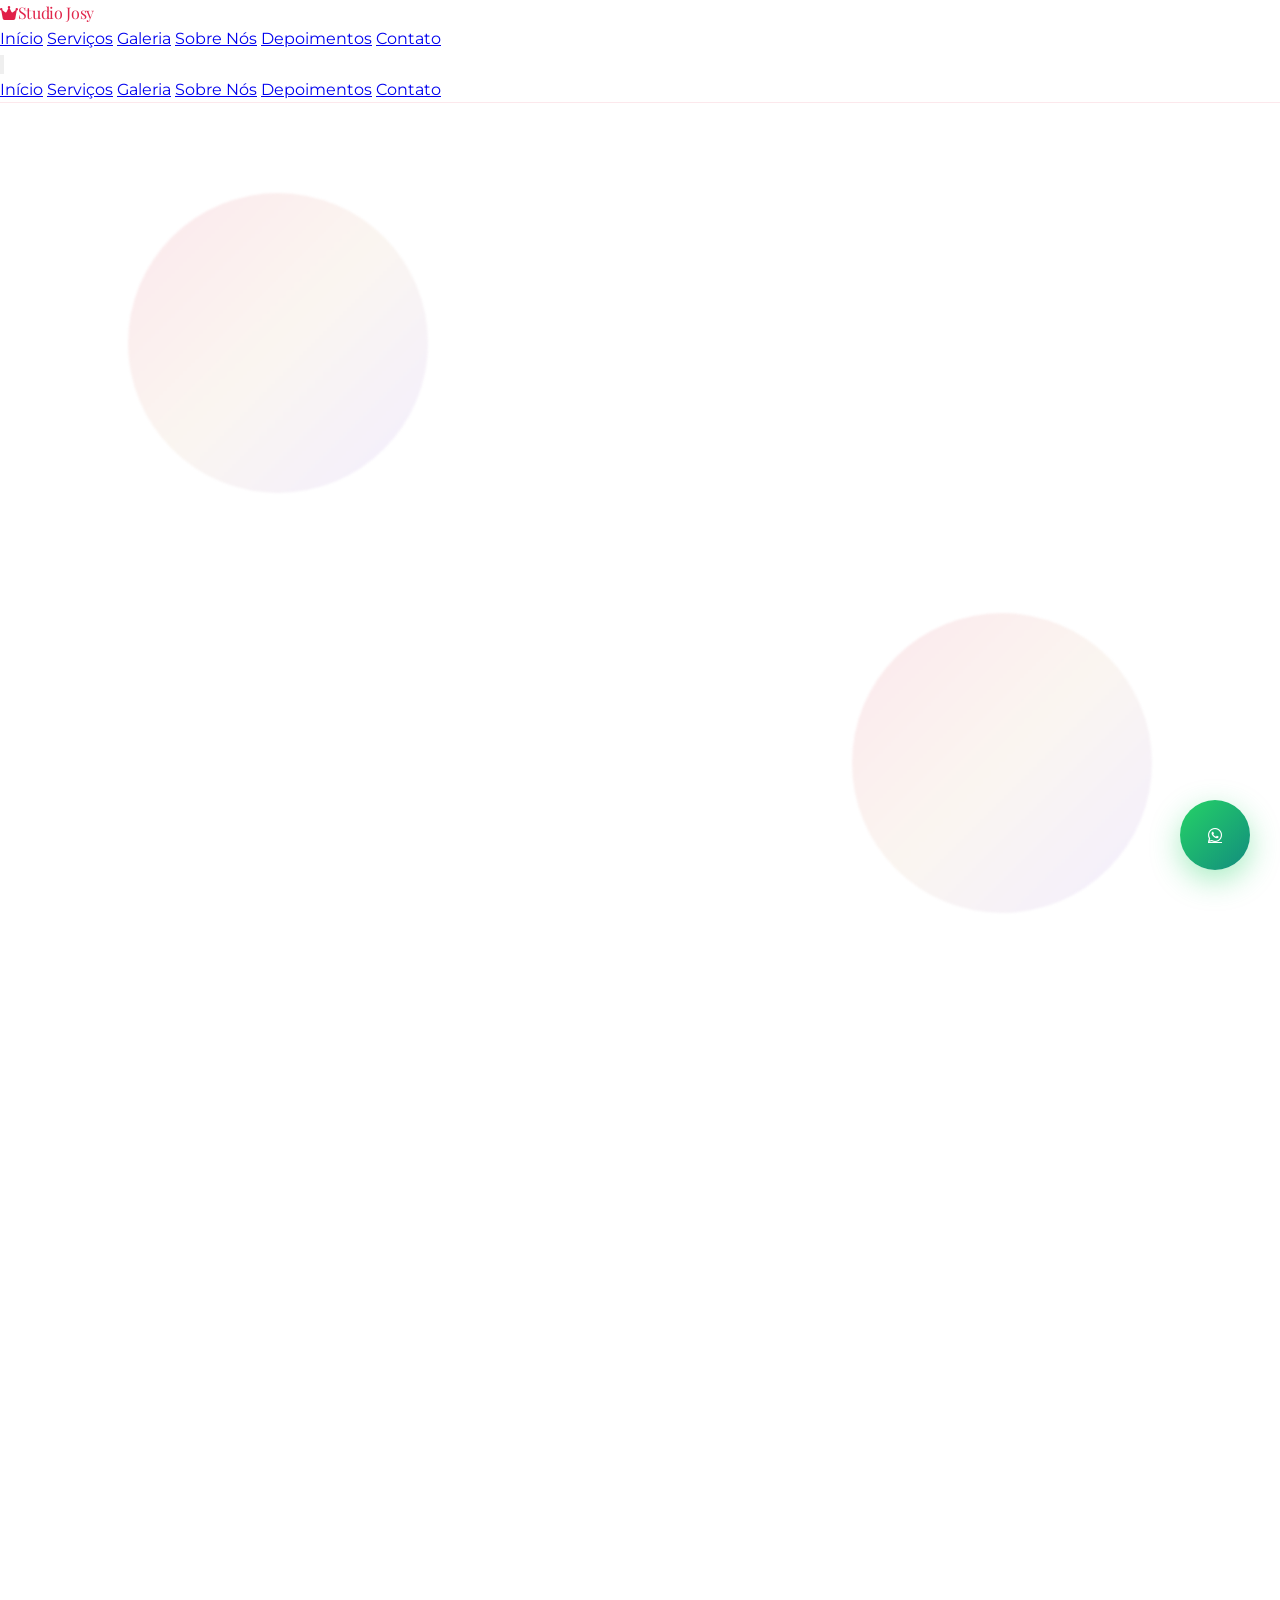
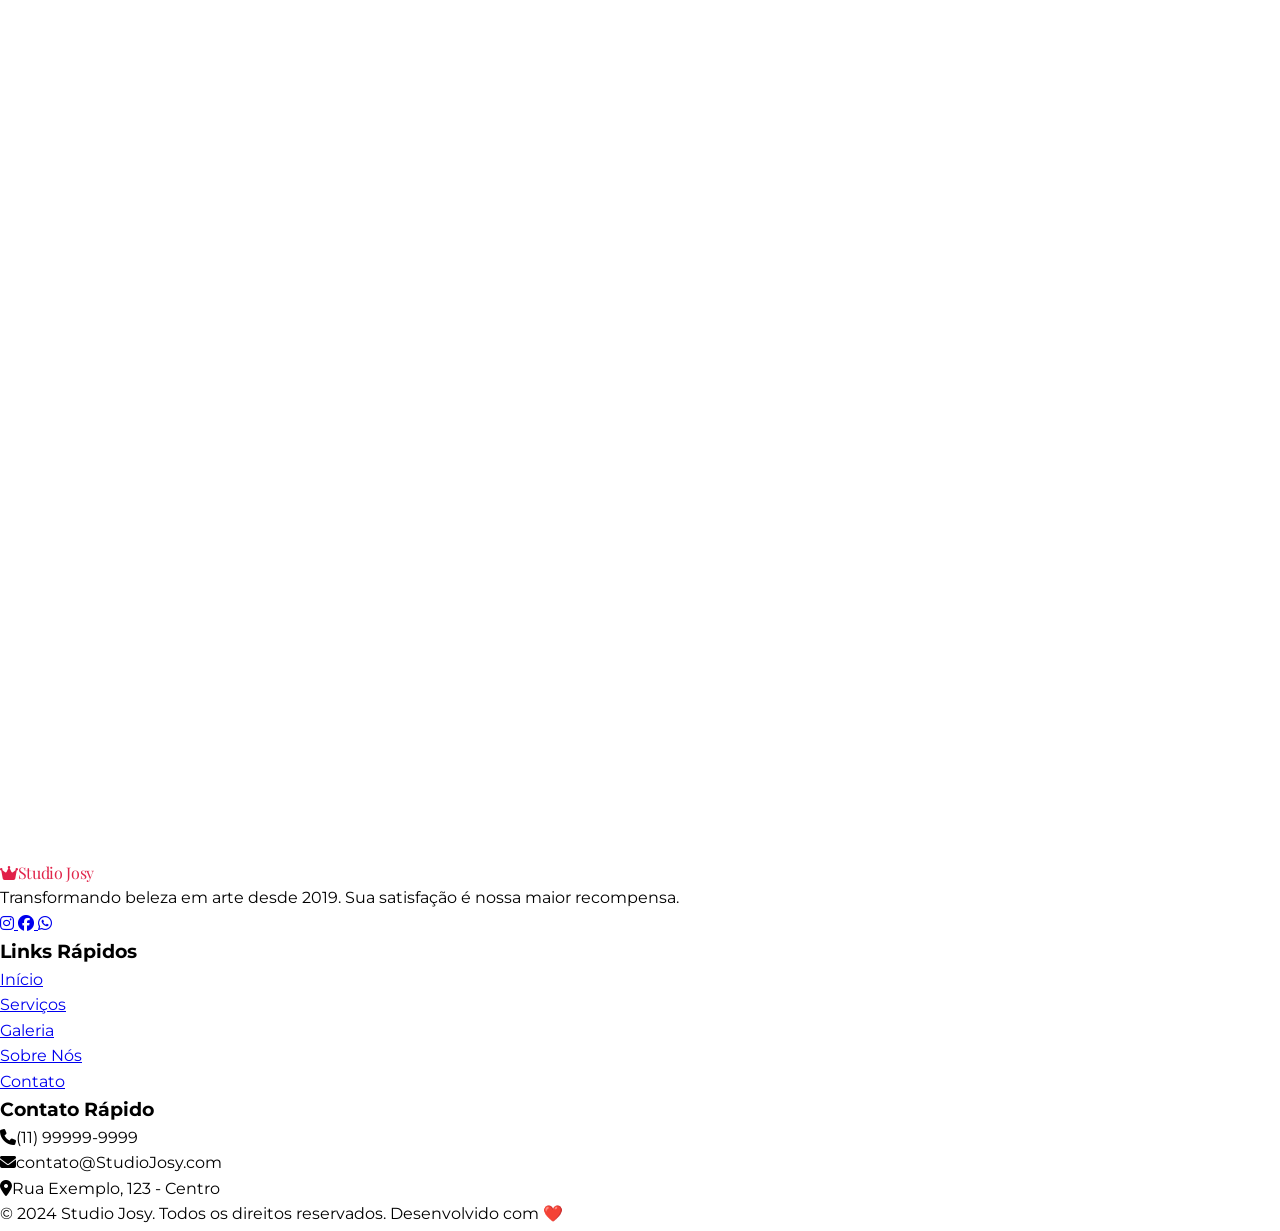
==== index.html @ ae452794 "primeiro commit" ====
<!DOCTYPE html>
<html lang="pt-BR">
<head>
    <meta charset="UTF-8">
    <meta name="viewport" content="width=device-width, initial-scale=1.0">
    <title>Studio Josy - Salão de Beleza & Estética</title>
    <script src="https://cdn.tailwindcss.com"></script>
    <link href="https://fonts.googleapis.com/css2?family=Montserrat:wght@300;400;500;600;700&family=Playfair+Display:wght@400;500;600;700&family=Dancing+Script:wght@400;500;600;700&display=swap" rel="stylesheet">
    <link rel="stylesheet" href="https://cdnjs.cloudflare.com/ajax/libs/font-awesome/6.4.0/css/all.min.css">
    <link rel="stylesheet" href="https://cdnjs.cloudflare.com/ajax/libs/aos/2.3.4/aos.css">
    <link rel="stylesheet" href="style.css">

</head>
<body class="bg-gray-50 text-gray-800 scroll-snap-container">
    <!-- Loading Screen -->
    <div class="loading-screen" id="loadingScreen">
        <div class="loader"></div>
    </div>

    <!-- Scroll Progress Bar -->
    <div class="scroll-progress" id="scrollProgress"></div>

    <!-- WhatsApp Floating Button -->
    <a href="https://wa.me/5511999999999?text=Olá! Gostaria de agendar um horário no Studio Josy" target="_blank" class="floating-whatsapp gpu-accelerated">
        <i class="fab fa-whatsapp text-2xl"></i>
    </a>

    <!-- Header/Navigation -->
    <header class="fixed w-full navbar-blur shadow-lg z-50">
        <div class="container mx-auto px-4 py-4">
            <nav class="flex justify-between items-center">
                <div class="text-3xl font-bold heading-font gradient-text">
                    <a href="#inicio"><i class="fas fa-crown mr-2"></i>Studio Josy</a>
                </div>
                
                <div class="hidden md:flex space-x-8">
                    <a href="#inicio" class="nav-link hover:text-rose-600 transition font-medium">Início</a>
                    <a href="#services" class="nav-link hover:text-rose-600 transition font-medium">Serviços</a>
                    <a href="#gallery" class="nav-link hover:text-rose-600 transition font-medium">Galeria</a>
                    <a href="#about" class="nav-link hover:text-rose-600 transition font-medium">Sobre Nós</a>
                    <a href="#testimonials" class="nav-link hover:text-rose-600 transition font-medium">Depoimentos</a>
                    <a href="#contact" class="nav-link hover:text-rose-600 transition font-medium">Contato</a>
                </div>
                
                <div class="md:hidden">
                    <button id="menu-toggle" class="text-gray-800 focus:outline-none">
                        <svg class="w-6 h-6" fill="none" stroke="currentColor" viewBox="0 0 24 24">
                            <path stroke-linecap="round" stroke-linejoin="round" stroke-width="2" d="M4 6h16M4 12h16M4 18h16"></path>
                        </svg>
                    </button>
                </div>
            </nav>
            
            <!-- Mobile Menu -->
            <div id="mobile-menu" class="hidden md:hidden py-4">
                <div class="flex flex-col space-y-3">
                    <a href="#inicio" class="nav-link hover:text-rose-600 transition font-medium">Início</a>
                    <a href="#services" class="nav-link hover:text-rose-600 transition font-medium">Serviços</a>
                    <a href="#gallery" class="nav-link hover:text-rose-600 transition font-medium">Galeria</a>
                    <a href="#about" class="nav-link hover:text-rose-600 transition font-medium">Sobre Nós</a>
                    <a href="#testimonials" class="nav-link hover:text-rose-600 transition font-medium">Depoimentos</a>
                    <a href="#contact" class="nav-link hover:text-rose-600 transition font-medium">Contato</a>
                </div>
            </div>
        </div>
    </header>

    <!-- Hero Section -->
    <section id="inicio" class="relative pt-24 h-screen flex items-center scroll-snap-section hero-bg-fixed" style="background-image: url('img/salao.JPG');">
        <div class="floating-elements"></div>
        <div class="absolute inset-0 hero-overlay"></div>
        
        <div class="container mx-auto px-4 relative z-10 text-white">
            <div class="max-w-4xl fade-in-up">
                <p class="script-font text-2xl md:text-3xl mb-4 text-pink-200">Bem-vinda ao</p>
                <h1 class="heading-font text-5xl md:text-7xl font-bold mb-6 leading-tight">
                    Sudio Josy
                    <span class="block text-3xl md:text-4xl text-pink-200 mt-2">Salão de Beleza & Estética</span>
                </h1>
                <p class="text-xl md:text-2xl mb-8 max-w-2xl leading-relaxed">
                    Transforme sua beleza em arte. Cuidados profissionais que valorizam sua essência e elevam sua autoestima.
                </p>
                <div class="flex flex-wrap gap-4">
                    <a href="#contact" class="btn-primary text-white px-8 py-4 rounded-full font-semibold transition text-lg gpu-accelerated">
                        <i class="fas fa-calendar-alt mr-2"></i>Agende Agora
                    </a>
                    <a href="#services" class="border-2 border-white hover:bg-white hover:text-gray-800 text-white px-8 py-4 rounded-full font-semibold transition text-lg gpu-accelerated">
                        <i class="fas fa-spa mr-2"></i>Nossos serviços
                    </a>
                </div>
            </div>
        </div>
    </section>

    <!-- Services Section -->
    <section id="services" class="py-20 bg-white scroll-snap-section">
        <div class="container mx-auto px-4">
            <div class="text-center mb-16 fade-in-up">
                <h2 class="heading-font text-3xl md:text-4xl font-bold mb-4">Nossos Serviços</h2>
                <div class="section-divider"></div>
                <p class="max-w-2xl mx-auto text-gray-600">Oferecemos tratamentos personalizados para realçar sua beleza natural com produtos de alta qualidade</p>
            </div>
            
            <div class="grid grid-cols-1 md:grid-cols-2 lg:grid-cols-3 gap-8">
                <!-- Service 1 -->
                <div class="service-card bg-white p-8 rounded-lg shadow-md transition duration-300 border-t-4 border-rose-400 fade-in-left gpu-accelerated">
                    <div class="w-16 h-16 bg-rose-50 rounded-full flex items-center justify-center mb-6 mx-auto">
                        <i class="fas fa-cut text-2xl text-rose-600"></i>
                    </div>
                    <h3 class="text-xl font-bold mb-3 text-center">Cortes & Penteados</h3>
                    <p class="text-gray-600 text-center mb-4">Transformações completas com cortes modernos e penteados exclusivos.</p>
                    <ul class="space-y-2 text-sm text-gray-600">
                        <li class="flex items-center"><i class="fas fa-check text-rose-600 mr-2"></i>Corte feminino</li>
                        <li class="flex items-center"><i class="fas fa-check text-rose-600 mr-2"></i>Corte masculino</li>
                        <li class="flex items-center"><i class="fas fa-check text-rose-600 mr-2"></i>Penteado noivas</li>
                        <li class="flex items-center"><i class="fas fa-check text-rose-600 mr-2"></i>Escova progressiva</li>
                    </ul>
                </div>
                
                <!-- Service 2 -->
                <div class="service-card bg-white p-8 rounded-lg shadow-md transition duration-300 border-t-4 border-rose-400 fade-in-up gpu-accelerated">
                    <div class="w-16 h-16 bg-rose-50 rounded-full flex items-center justify-center mb-6 mx-auto">
                        <i class="fas fa-palette text-2xl text-rose-600"></i>
                    </div>
                    <h3 class="text-xl font-bold mb-3 text-center">Coloração</h3>
                    <p class="text-gray-600 text-center mb-4">Técnicas avançadas de coloração para resultados naturais ou ousados.</p>
                    <ul class="space-y-2 text-sm text-gray-600">
                        <li class="flex items-center"><i class="fas fa-check text-rose-600 mr-2"></i>Coloração tradicional</li>
                        <li class="flex items-center"><i class="fas fa-check text-rose-600 mr-2"></i>Mechas californianas</li>
                        <li class="flex items-center"><i class="fas fa-check text-rose-600 mr-2"></i>Luzes refinadas</li>
                        <li class="flex items-center"><i class="fas fa-check text-rose-600 mr-2"></i>Tonalizante</li>
                    </ul>
                </div>
                
                <!-- Service 3 -->
                <div class="service-card bg-white p-8 rounded-lg shadow-md transition duration-300 border-t-4 border-rose-400 fade-in-right gpu-accelerated">
                    <div class="w-16 h-16 bg-rose-50 rounded-full flex items-center justify-center mb-6 mx-auto">
                        <i class="fas fa-spa text-2xl text-rose-600"></i>
                    </div>
                    <h3 class="text-xl font-bold mb-3 text-center">Estética Facial</h3>
                    <p class="text-gray-600 text-center mb-4">Tratamentos faciais personalizados para renovação da pele.</p>
                    <ul class="space-y-2 text-sm text-gray-600">
                        <li class="flex items-center"><i class="fas fa-check text-rose-600 mr-2"></i>Limpeza de pele</li>
                        <li class="flex items-center"><i class="fas fa-check text-rose-600 mr-2"></i>Peeling químico</li>
                        <li class="flex items-center"><i class="fas fa-check text-rose-600 mr-2"></i>Massagem facial</li>
                        <li class="flex items-center"><i class="fas fa-check text-rose-600 mr-2"></i>Hidratação profunda</li>
                    </ul>
                </div>

                <!-- Service 4 -->
                <div class="service-card bg-white p-8 rounded-lg shadow-md transition duration-300 border-t-4 border-rose-400 fade-in-left gpu-accelerated">
                    <div class="w-16 h-16 bg-rose-50 rounded-full flex items-center justify-center mb-6 mx-auto">
                        <i class="fas fa-hand-sparkles text-2xl text-rose-600"></i>
                    </div>
                    <h3 class="text-xl font-bold mb-3 text-center">Manicure & Pedicure</h3>
                    <p class="text-gray-600 text-center mb-4">Cuidados completos para suas unhas com técnicas modernas.</p>
                    <ul class="space-y-2 text-sm text-gray-600">
                        <li class="flex items-center"><i class="fas fa-check text-rose-600 mr-2"></i>Manicure tradicional</li>
                        <li class="flex items-center"><i class="fas fa-check text-rose-600 mr-2"></i>Pedicure completa</li>
                        <li class="flex items-center"><i class="fas fa-check text-rose-600 mr-2"></i>Esmaltação em gel</li>
                        <li class="flex items-center"><i class="fas fa-check text-rose-600 mr-2"></i>Nail art</li>
                    </ul>
                </div>

                <!-- Service 5 -->
                <div class="service-card bg-white p-8 rounded-lg shadow-md transition duration-300 border-t-4 border-rose-400 fade-in-up gpu-accelerated">
                    <div class="w-16 h-16 bg-rose-50 rounded-full flex items-center justify-center mb-6 mx-auto">
                        <i class="fas fa-magic text-2xl text-rose-600"></i>
                    </div>
                    <h3 class="text-xl font-bold mb-3 text-center">Maquiagem</h3>
                    <p class="text-gray-600 text-center mb-4">Maquiagem profissional para todas as ocasiões especiais.</p>
                    <ul class="space-y-2 text-sm text-gray-600">
                        <li class="flex items-center"><i class="fas fa-check text-rose-600 mr-2"></i>Maquiagem social</li>
                        <li class="flex items-center"><i class="fas fa-check text-rose-600 mr-2"></i>Maquiagem de noiva</li>
                        <li class="flex items-center"><i class="fas fa-check text-rose-600 mr-2"></i>Maquiagem artística</li>
                        <li class="flex items-center"><i class="fas fa-check text-rose-600 mr-2"></i>Design de sobrancelhas</li>
                    </ul>
                </div>

                <!-- Service 6 -->
                <div class="service-card bg-white p-8 rounded-lg shadow-md transition duration-300 border-t-4 border-rose-400 fade-in-right gpu-accelerated">
                    <div class="w-16 h-16 bg-rose-50 rounded-full flex items-center justify-center mb-6 mx-auto">
                        <i class="fas fa-leaf text-2xl text-rose-600"></i>
                    </div>
                    <h3 class="text-xl font-bold mb-3 text-center">Tratamentos Corporais</h3>
                    <p class="text-gray-600 text-center mb-4">Relaxamento e bem-estar para todo o corpo.</p>
                    <ul class="space-y-2 text-sm text-gray-600">
                        <li class="flex items-center"><i class="fas fa-check text-rose-600 mr-2"></i>Massagem relaxante</li>
                        <li class="flex items-center"><i class="fas fa-check text-rose-600 mr-2"></i>Esfoliação corporal</li>
                        <li class="flex items-center"><i class="fas fa-check text-rose-600 mr-2"></i>Hidratação profunda</li>
                        <li class="flex items-center"><i class="fas fa-check text-rose-600 mr-2"></i>Drenagem linfática</li>
                    </ul>
                </div>
            </div>
        </div>
    </section>

    <!-- Gallery Section -->
    <section id="gallery" class="py-20 bg-gray-100 scroll-snap-section">
        <div class="container mx-auto px-4">
            <div class="text-center mb-16 fade-in-up">
                <h2 class="heading-font text-3xl md:text-4xl font-bold mb-4">Galeria</h2>
                <div class="section-divider"></div>
                <p class="max-w-2xl mx-auto text-gray-600">Confira alguns momentos e resultados do nosso salão</p>
            </div>
            <div class="grid grid-cols-1 sm:grid-cols-2 md:grid-cols-3 lg:grid-cols-4 gap-6">
                <div class="gallery-item relative overflow-hidden shadow-lg fade-in-left gpu-accelerated">
                    <img src="img/salão.jpg" alt="Salão ambiente" class="w-full h-64 object-cover" />
                    <div class="gallery-overlay">
                        <h3 class="text-white text-lg font-semibold">Ambiente Aconchegante</h3>
                        <p class="text-white text-sm mt-2">Espaço moderno e confortável</p>
                    </div>
                </div>
                <div class="gallery-item relative overflow-hidden shadow-lg fade-in-up gpu-accelerated">
                    <img src="img/ThinkstockPhotos-511777075_edit.jpg" alt="Equipe profissional" class="w-full h-64 object-cover" />
                    <div class="gallery-overlay">
                        <h3 class="text-white text-lg font-semibold">Equipe Profissional</h3>
                        <p class="text-white text-sm mt-2">Especialistas em beleza</p>
                    </div>
                </div>
                <div class="gallery-item relative overflow-hidden shadow-lg fade-in-right gpu-accelerated">
                    <img src="img/4_maquiagem-para-casamento-2.jpg" alt="Maquiagem de casamento" class="w-full h-64 object-cover" />
                    <div class="gallery-overlay">
                        <h3 class="text-white text-lg font-semibold">Maquiagem de Casamento</h3>
                        <p class="text-white text-sm mt-2">Seu dia especial perfeito</p>
                    </div>
                </div>
                <div class="gallery-item relative overflow-hidden shadow-lg fade-in-left gpu-accelerated">
                    <img src="img/corte.jpeg" alt="Cortes de cabelo incríveis" class="w-full h-64 object-cover" />
                    <div class="gallery-overlay">
                        <h3 class="text-white text-lg font-semibold">Cortes Incríveis</h3>
                        <p class="text-white text-sm mt-2">Transformações únicas</p>
                    </div>
                </div>
                <div class="gallery-item relative overflow-hidden shadow-lg fade-in-up gpu-accelerated">
                    <img src="img/TRAT-ROSTO.jpg" alt="Tratamentos faciais" class="w-full h-64 object-cover" />
                    <div class="gallery-overlay">
                        <h3 class="text-white text-lg font-semibold">Tratamentos Faciais</h3>
                        <p class="text-white text-sm mt-2">Cuidados especializados</p>
                    </div>
                </div>
                <div class="gallery-item relative overflow-hidden shadow-lg fade-in-right gpu-accelerated">
                    <img src="img/nail art.jpg" alt="Manicure e pedicure" class="w-full h-64 object-cover" />
                    <div class="gallery-overlay">
                        <h3 class="text-white text-lg font-semibold">Nail Art</h3>
                        <p class="text-white text-sm mt-2">Unhas sempre perfeitas</p>
                    </div>
                </div>
                <div class="gallery-item relative overflow-hidden shadow-lg fade-in-left gpu-accelerated">
                    <img src="https://images.unsplash.com/photo-1522337360788-8b13dee7a37e?auto=format&fit=crop&w=800&q=80" alt="Coloração de cabelo" class="w-full h-64 object-cover" />
                    <div class="gallery-overlay">
                        <h3 class="text-white text-lg font-semibold">Coloração</h3>
                        <p class="text-white text-sm mt-2">Cores vibrantes e naturais</p>
                    </div>
                </div>
                <div class="gallery-item relative overflow-hidden shadow-lg fade-in-up gpu-accelerated">
                    <img src="img/relaxamento.jpg" alt="Relaxamento" class="w-full h-64 object-cover" />
                    <div class="gallery-overlay">
                        <h3 class="text-white text-lg font-semibold">Relaxamento</h3>
                        <p class="text-white text-sm mt-2">Momentos de bem-estar</p>
                    </div>
                </div>
            </div>
        </div>
    </section>

    <!-- About Section -->
    <section id="about" class="py-20 bg-white scroll-snap-section">
        <div class="container mx-auto px-4">
            <div class="max-w-6xl mx-auto">
                <div class="text-center mb-16 fade-in-up">
                    <h2 class="heading-font text-3xl md:text-4xl font-bold mb-4">Sobre Nós</h2>
                    <div class="section-divider"></div>
                </div>
                
                <div class="grid grid-cols-1 lg:grid-cols-2 gap-12 items-center">
                    <div class="fade-in-left">
                        <h3 class="heading-font text-2xl font-bold mb-6 text-rose-600">Nossa História</h3>
                        <p class="text-gray-700 mb-6 leading-relaxed">
                            No Studio Josy, nossa missão é realçar a beleza natural de cada cliente com tratamentos personalizados e atendimento de excelência. Com anos de experiência, nossa equipe é apaixonada pelo que faz e dedicada a proporcionar momentos de cuidado e autoestima.
                        </p>
                        <p class="text-gray-700 mb-6 leading-relaxed">
                            Utilizamos produtos de alta qualidade e técnicas modernas para garantir resultados incríveis e duradouros. Nosso compromisso é fazer você se sentir especial e radiante.
                        </p>
                        <div class="grid grid-cols-2 gap-4">
                            <div class="text-center p-4 bg-rose-50 rounded-lg">
                                <div class="text-2xl font-bold text-rose-600">500+</div>
                                <div class="text-sm text-gray-600">Clientes Felizes</div>
                            </div>
                            <div class="text-center p-4 bg-rose-50 rounded-lg">
                                <div class="text-2xl font-bold text-rose-600">5+</div>
                                <div class="text-sm text-gray-600">Anos de Experiência</div>
                            </div>
                        </div>
                    </div>
                    
                    <div class="fade-in-right">
                        <div class="relative">
                            <img src="https://images.unsplash.com/photo-1560066984-138dadb4c035?auto=format&fit=crop&w=800&q=80" alt="Nossa equipe" class="w-full h-96 object-cover rounded-lg shadow-lg">
                            <div class="absolute inset-0 bg-gradient-to-t from-rose-600/20 to-transparent rounded-lg"></div>
                        </div>
                    </div>
                </div>
            </div>
        </div>
    </section>

    <!-- Stats Section -->
    <section class="py-16 bg-gradient-to-r from-rose-600 via-rose-500 to-purple-600 text-white scroll-snap-section">
        <div class="container mx-auto px-4">
            <div class="grid grid-cols-2 md:grid-cols-4 gap-8 text-center">
                <div class="fade-in-up">
                    <div class="stats-counter text-white">500+</div>
                    <p class="text-rose-100">Clientes Satisfeitas</p>
                </div>
                <div class="fade-in-up">
                    <div class="stats-counter text-white">5+</div>
                    <p class="text-rose-100">Anos de Experiência</p>
                </div>
                <div class="fade-in-up">
                    <div class="stats-counter text-white">15+</div>
                    <p class="text-rose-100">Serviços Oferecidos</p>
                </div>
                <div class="fade-in-up">
                    <div class="stats-counter text-white">100%</div>
                    <p class="text-rose-100">Satisfação Garantida</p>
                </div>
            </div>
        </div>
    </section>

    <!-- Testimonials Section -->
    <section id="testimonials" class="py-20 bg-gray-100 scroll-snap-section">
        <div class="container mx-auto px-4">
            <div class="max-w-4xl mx-auto">
                <div class="text-center mb-16 fade-in-up">
                    <h2 class="heading-font text-3xl md:text-4xl font-bold mb-4">Depoimentos</h2>
                    <div class="section-divider"></div>
                    <p class="max-w-2xl mx-auto text-gray-600">O que nossas clientes dizem sobre nós</p>
                </div>
                
                <div class="grid grid-cols-1 md:grid-cols-2 gap-8">
                    <div class="testimonial-card p-8 rounded-lg shadow-md fade-in-left gpu-accelerated">
                        <div class="flex items-start space-x-4">
                            <img src="https://randomuser.me/api/portraits/women/65.jpg" alt="Maria Silva" class="w-16 h-16 rounded-full object-cover" />
                            <div>
                                <p class="font-semibold text-rose-600 mb-2">Maria Silva</p>
                                <div class="flex mb-3">
                                    <i class="fas fa-star text-yellow-400"></i>
                                    <i class="fas fa-star text-yellow-400"></i>
                                    <i class="fas fa-star text-yellow-400"></i>
                                    <i class="fas fa-star text-yellow-400"></i>
                                    <i class="fas fa-star text-yellow-400"></i>
                                </div>
                                <p class="text-gray-700 italic">O Studio Josy transformou minha autoestima! Atendimento impecável e resultados incríveis. Recomendo de olhos fechados!</p>
                            </div>
                        </div>
                    </div>
                    
                    <div class="testimonial-card p-8 rounded-lg shadow-md fade-in-right gpu-accelerated">
                        <div class="flex items-start space-x-4">
                            <img src="https://randomuser.me/api/portraits/women/44.jpg" alt="Ana Souza" class="w-16 h-16 rounded-full object-cover" />
                            <div>
                                <p class="font-semibold text-rose-600 mb-2">Ana Souza</p>
                                <div class="flex mb-3">
                                    <i class="fas fa-star text-yellow-400"></i>
                                    <i class="fas fa-star text-yellow-400"></i>
                                    <i class="fas fa-star text-yellow-400"></i>
                                    <i class="fas fa-star text-yellow-400"></i>
                                    <i class="fas fa-star text-yellow-400"></i>
                                </div>
                                <p class="text-gray-700 italic">Profissionais dedicados e ambiente acolhedor. Cada visita é uma experiência única de cuidado e beleza.</p>
                            </div>
                        </div>
                    </div>
                    
                    <div class="testimonial-card p-8 rounded-lg shadow-md fade-in-left gpu-accelerated">
                        <div class="flex items-start space-x-4">
                            <img src="https://randomuser.me/api/portraits/women/32.jpg" alt="Carla Santos" class="w-16 h-16 rounded-full object-cover" />
                            <div>
                                <p class="font-semibold text-rose-600 mb-2">Carla Santos</p>
                                <div class="flex mb-3">
                                    <i class="fas fa-star text-yellow-400"></i>
                                    <i class="fas fa-star text-yellow-400"></i>
                                    <i class="fas fa-star text-yellow-400"></i>
                                    <i class="fas fa-star text-yellow-400"></i>
                                    <i class="fas fa-star text-yellow-400"></i>
                                </div>
                                <p class="text-gray-700 italic">Minha maquiagem de casamento ficou perfeita! A equipe entendeu exatamente o que eu queria. Gratidão eterna!</p>
                            </div>
                        </div>
                    </div>
                    
                    <div class="testimonial-card p-8 rounded-lg shadow-md fade-in-right gpu-accelerated">
                        <div class="flex items-start space-x-4">
                            <img src="https://randomuser.me/api/portraits/women/28.jpg" alt="Juliana Costa" class="w-16 h-16 rounded-full object-cover" />
                            <div>
                                <p class="font-semibold text-rose-600 mb-2">Juliana Costa</p>
                                <div class="flex mb-3">
                                    <i class="fas fa-star text-yellow-400"></i>
                                    <i class="fas fa-star text-yellow-400"></i>
                                    <i class="fas fa-star text-yellow-400"></i>
                                    <i class="fas fa-star text-yellow-400"></i>
                                    <i class="fas fa-star text-yellow-400"></i>
                                </div>
                                <p class="text-gray-700 italic">Ambiente luxuoso e tratamentos de primeira qualidade. Sempre saio de lá me sentindo uma nova pessoa!</p>
                            </div>
                        </div>
                    </div>
                </div>
            </div>
        </div>
    </section>

    <!-- Contact Section -->
    <section id="contact" class="py-20 bg-gradient-to-br from-rose-600 via-rose-500 to-purple-600 text-white scroll-snap-section">
        <div class="container mx-auto px-4">
            <div class="max-w-6xl mx-auto">
                <div class="text-center mb-16 fade-in-up">
                    <h2 class="heading-font text-3xl md:text-4xl font-bold mb-4">Entre em Contato</h2>
                    <div class="section-divider bg-white"></div>
                    <p class="max-w-2xl mx-auto text-rose-100">Agende seu horário e venha viver uma experiência única de beleza e bem-estar</p>
                </div>
                
                <div class="grid grid-cols-1 lg:grid-cols-2 gap-12">
                    <!-- Contact Form -->
                    <div class="fade-in-left">
                        <form id="contactForm" class="contact-form">
                            <h3 class="text-2xl font-bold mb-6 text-rose-600">Envie sua Mensagem</h3>
                            <div class="form-group">
                                <label for="name" class="form-label text-rose-600">Nome Completo</label>
                                <input type="text" id="name" name="name" required class="form-input" placeholder="Seu nome completo" />
                            </div>
                            <div class="form-group">
                                <label for="email" class="form-label text-rose-600">Email</label>
                                <input type="email" id="email" name="email" required class="form-input" placeholder="seu@email.com" />
                            </div>
                            <div class="form-group">
                                <label for="phone" class="form-label text-rose-600">Telefone</label>
                                <input type="tel" id="phone" name="phone" class="form-input" placeholder="(11) 99999-9999" />
                            </div>
                            <div class="form-group">
                                <label for="service" class="form-label text-rose-600">Serviço de Interesse</label>
                                <select id="service" name="service" class="form-input">
                                    <option value="">Selecione um serviço</option>
                                    <option value="corte">Cortes & Penteados</option>
                                    <option value="coloracao">Coloração</option>
                                    <option value="estetica">Estética Facial</option>
                                    <option value="manicure">Manicure & Pedicure</option>
                                    <option value="maquiagem">Maquiagem</option>
                                    <option value="corporal">Tratamentos Corporais</option>
                                </select>
                            </div>
                            <div class="form-group">
                                <label for="message" class="form-label text-rose-600">Mensagem</label>
                                <textarea id="message" name="message" required class="form-input" rows="4" placeholder="Conte-nos como podemos ajudá-la..."></textarea>
                            </div>
                            <button type="submit" class="btn-primary text-white px-8 py-4 rounded-full font-semibold transition text-lg w-full">
                                <i class="fas fa-paper-plane mr-2"></i>Enviar Mensagem
                            </button>
                        </form>
                    </div>
                    
                    <!-- Contact Info -->
                    <div class="fade-in-right">
                        <div class="space-y-8">
                            <div>
                                <h3 class="text-2xl font-bold mb-6">Informações de Contato</h3>
                                
                                <div class="space-y-6">
                                    <div class="flex items-start space-x-4">
                                        <div class="w-12 h-12 bg-white/20 rounded-full flex items-center justify-center">
                                            <i class="fas fa-map-marker-alt text-white"></i>
                                        </div>
                                        <div>
                                            <h4 class="font-semibold mb-1">Endereço</h4>
                                            <p class="text-rose-100">Rua Exemplo, 123<br>Bairro Centro, Cidade, Estado<br>CEP 00000-000</p>
                                        </div>
                                    </div>
                                    
                                    <div class="flex items-start space-x-4">
                                        <div class="w-12 h-12 bg-white/20 rounded-full flex items-center justify-center">
                                            <i class="fas fa-phone text-white"></i>
                                        </div>
                                        <div>
                                            <h4 class="font-semibold mb-1">Telefone</h4>
                                            <p class="text-rose-100">(11) 99999-9999</p>
                                        </div>
                                    </div>
                                    
                                    <div class="flex items-start space-x-4">
                                        <div class="w-12 h-12 bg-white/20 rounded-full flex items-center justify-center">
                                            <i class="fas fa-envelope text-white"></i>
                                        </div>
                                        <div>
                                            <h4 class="font-semibold mb-1">Email</h4>
                                            <p class="text-rose-100">contato@StudioJosy.com</p>
                                        </div>
                                    </div>
                                    
                                    <div class="flex items-start space-x-4">
                                        <div class="w-12 h-12 bg-white/20 rounded-full flex items-center justify-center">
                                            <i class="fas fa-clock text-white"></i>
                                        </div>
                                        <div>
                                            <h4 class="font-semibold mb-1">Horário de Funcionamento</h4>
                                            <p class="text-rose-100">
                                                Segunda a Sexta: 9h - 19h<br>
                                                Sábado: 9h - 17h<br>
                                                Domingo: Fechado
                                            </p>
                                        </div>
                                    </div>
                                </div>
                            </div>
                            
                            <div>
                                <h4 class="font-semibold mb-4">Siga-nos nas Redes Sociais</h4>
                                <div class="flex space-x-4">
                                    <a href="#" class="w-12 h-12 bg-white/20 rounded-full flex items-center justify-center hover:bg-white/30 transition">
                                        <i class="fab fa-instagram text-white"></i>
                                    </a>
                                    <a href="#" class="w-12 h-12 bg-white/20 rounded-full flex items-center justify-center hover:bg-white/30 transition">
                                        <i class="fab fa-facebook text-white"></i>
                                    </a>
                                    <a href="#" class="w-12 h-12 bg-white/20 rounded-full flex items-center justify-center hover:bg-white/30 transition">
                                        <i class="fab fa-whatsapp text-white"></i>
                                    </a>
                                </div>
                            </div>
                        </div>
                    </div>
                </div>
            </div>
        </div>
    </section>

    <!-- Footer -->
    <footer class="bg-gray-900 text-white py-12">
        <div class="container mx-auto px-4">
            <div class="grid grid-cols-1 md:grid-cols-3 gap-8">
                <div>
                    <div class="text-2xl font-bold heading-font gradient-text mb-4">
                        <i class="fas fa-crown mr-2"></i>Studio Josy
                    </div>
                    <p class="text-gray-400 mb-4">Transformando beleza em arte desde 2019. Sua satisfação é nossa maior recompensa.</p>
                    <div class="flex space-x-4">
                        <a href="#" class="text-gray-400 hover:text-rose-400 transition">
                            <i class="fab fa-instagram text-xl"></i>
                        </a>
                        <a href="#" class="text-gray-400 hover:text-rose-400 transition">
                            <i class="fab fa-facebook text-xl"></i>
                        </a>
                        <a href="#" class="text-gray-400 hover:text-rose-400 transition">
                            <i class="fab fa-whatsapp text-xl"></i>
                        </a>
                    </div>
                </div>
                
                <div>
                    <h3 class="text-lg font-semibold mb-4">Links Rápidos</h3>
                    <ul class="space-y-2">
                        <li><a href="#inicio" class="text-gray-400 hover:text-rose-400 transition">Início</a></li>
                        <li><a href="#services" class="text-gray-400 hover:text-rose-400 transition">Serviços</a></li>
                        <li><a href="#gallery" class="text-gray-400 hover:text-rose-400 transition">Galeria</a></li>
                        <li><a href="#about" class="text-gray-400 hover:text-rose-400 transition">Sobre Nós</a></li>
                        <li><a href="#contact" class="text-gray-400 hover:text-rose-400 transition">Contato</a></li>
                    </ul>
                </div>
                
                <div>
                    <h3 class="text-lg font-semibold mb-4">Contato Rápido</h3>
                    <div class="space-y-2 text-gray-400">
                        <p><i class="fas fa-phone mr-2"></i>(11) 99999-9999</p>
                        <p><i class="fas fa-envelope mr-2"></i>contato@StudioJosy.com</p>
                        <p><i class="fas fa-map-marker-alt mr-2"></i>Rua Exemplo, 123 - Centro</p>
                    </div>
                </div>
            </div>
            
            <div class="border-t border-gray-800 mt-8 pt-8 text-center text-gray-400">
                <p>&copy; 2024 Studio Josy. Todos os direitos reservados. Desenvolvido com ❤️</p>
            </div>
        </div>
    </footer>

    <!-- Scripts -->
    <script src="https://cdnjs.cloudflare.com/ajax/libs/aos/2.3.4/aos.js"></script>
    <script>
        // Loading Screen
        window.addEventListener('load', function() {
            const loadingScreen = document.getElementById('loadingScreen');
            setTimeout(() => {
                loadingScreen.classList.add('hidden');
            }, 1000);
        });

        // Scroll Progress Bar
        window.addEventListener('scroll', function() {
            const scrollProgress = document.getElementById('scrollProgress');
            const scrollTop = window.pageYOffset;
            const docHeight = document.body.scrollHeight - window.innerHeight;
            const scrollPercent = (scrollTop / docHeight) * 100;
            scrollProgress.style.width = scrollPercent + '%';
        });

        // Mobile Menu Toggle
        const menuToggle = document.getElementById('menu-toggle');
        const mobileMenu = document.getElementById('mobile-menu');
        
        menuToggle.addEventListener('click', function() {
            mobileMenu.classList.toggle('hidden');
        });

        // Smooth Scrolling for Navigation Links
        document.querySelectorAll('a[href^="#"]').forEach(anchor => {
            anchor.addEventListener('click', function (e) {
                e.preventDefault();
                const target = document.querySelector(this.getAttribute('href'));
                if (target) {
                    target.scrollIntoView({
                        behavior: 'smooth',
                        block: 'start'
                    });
                }
            });
        });

        // Initialize AOS (Animate On Scroll)
        AOS.init({
            duration: 800,
            easing: 'ease-in-out',
            once: true,
            offset: 100
        });

        // Contact Form Handling
        const contactForm = document.getElementById('contactForm');
        if (contactForm) {
            contactForm.addEventListener('submit', function(e) {
                e.preventDefault();
                
                // Get form data
                const formData = new FormData(this);
                const name = formData.get('name');
                const email = formData.get('email');
                const phone = formData.get('phone');
                const service = formData.get('service');
                const message = formData.get('message');
                
                // Create WhatsApp message
                const whatsappMessage = `Olá! Meu nome é ${name}.%0A%0A` +
                    `Email: ${email}%0A` +
                    `Telefone: ${phone}%0A` +
                    `Serviço de interesse: ${service}%0A%0A` +
                    `Mensagem: ${message}`;
                
                // Open WhatsApp
                window.open(`https://wa.me/5511999999999?text=${whatsappMessage}`, '_blank');
                
                // Reset form
                this.reset();
                
                // Show success message
                alert('Mensagem enviada! Você será redirecionado para o WhatsApp.');
            });
        }

        // Intersection Observer for animations
        const observerOptions = {
            threshold: 0.1,
            rootMargin: '0px 0px -50px 0px'
        };

        const observer = new IntersectionObserver(function(entries) {
            entries.forEach(entry => {
                if (entry.isIntersecting) {
                    entry.target.classList.add('visible');
                }
            });
        }, observerOptions);

        // Observe elements for animations
        document.querySelectorAll('.fade-in-up, .fade-in-left, .fade-in-right').forEach(el => {
            observer.observe(el);
        });

        // Stats Counter Animation
        function animateCounter(element, target) {
            let current = 0;
            const increment = target / 100;
            const timer = setInterval(() => {
                current += increment;
                if (current >= target) {
                    current = target;
                    clearInterval(timer);
                }
                element.textContent = Math.floor(current) + (target >= 100 ? '+' : '');
            }, 20);
        }

        // Animate stats when in view
        const statsObserver = new IntersectionObserver(function(entries) {
            entries.forEach(entry => {
                if (entry.isIntersecting) {
                    const counters = entry.target.querySelectorAll('.stats-counter');
                    counters.forEach(counter => {
                        const target = parseInt(counter.textContent.replace(/\D/g, ''));
                        animateCounter(counter, target);
                    });
                    statsObserver.unobserve(entry.target);
                }
            });
        }, observerOptions);

        const statsSection = document.querySelector('.stats-counter').closest('section');
        if (statsSection) {
            statsObserver.observe(statsSection);
        }

        // Parallax Effect
        window.addEventListener('scroll', function() {
            const scrolled = window.pageYOffset;
            const parallaxElements = document.querySelectorAll('.parallax');
            
            parallaxElements.forEach(element => {
                const speed = 0.5;
                element.style.transform = `translateY(${scrolled * speed}px)`;
            });
        });

        // Navigation Active State
        window.addEventListener('scroll', function() {
            const sections = document.querySelectorAll('section[id]');
            const navLinks = document.querySelectorAll('.nav-link');
            
            let current = '';
            sections.forEach(section => {
                const sectionTop = section.offsetTop;
                const sectionHeight = section.clientHeight;
                if (scrollY >= (sectionTop - 200)) {
                    current = section.getAttribute('id');
                }
            });

            navLinks.forEach(link => {
                link.classList.remove('active');
                if (link.getAttribute('href') === '#' + current) {
                    link.classList.add('active');
                }
            });
        });
    </script>
</body>
</html>
---- style.css ----
body {
            font-family: 'Montserrat', sans-serif;
            scroll-behavior: smooth;
        }
        .heading-font {
            font-family: 'Playfair Display', serif;
        }
        .hero-overlay {
            background: linear-gradient(to right, rgba(0,0,0,0.7), rgba(0,0,0,0.4));
        }
        .service-card:hover {
            transform: translateY(-10px);
            box-shadow: 0 20px 25px -5px rgba(0, 0, 0, 0.1), 0 10px 10px -5px rgba(0, 0, 0, 0.04);
        }
        .gallery-item {
            transition: all 0.3s ease;
            cursor: pointer;
        }
        .gallery-item:hover {
            transform: scale(1.03);
        }
        .active-tab {
            border-bottom: 3px solid #d4a373;
            color: #d4a373;
            font-weight: 500;
        }
        .testimonial-card {
            background: linear-gradient(135deg, #fff 0%, #f8f9fa 100%);
        }
        .contact-form {
            background: linear-gradient(135deg, #fff 0%, #f8f9fa 100%);
        }
        .hidden-gallery {
            display: none;
        }
        .gradient-bg {
            background: linear-gradient(135deg, #fdf2f8 0%, #fce7f3 50%, #f3e8ff 100%);
        }
        .stats-counter {
            font-size: 2.5rem;
            font-weight: bold;
            color: #be185d;
        }
        .floating-whatsapp {
            position: fixed;
            bottom: 20px;
            right: 20px;
            z-index: 1000;
            background: #25d366;
            color: white;
            border-radius: 50px;
            padding: 15px;
            box-shadow: 0 4px 12px rgba(0,0,0,0.3);
            transition: all 0.3s ease;
        }
        .floating-whatsapp:hover {
            transform: scale(1.1);
            box-shadow: 0 6px 20px rgba(0,0,0,0.4);
        }

        :root {
            --primary-rose: #e11d48;
            --secondary-rose: #f43f5e;
            --light-rose: #fdf2f8;
            --gold: #d4a373;
            --dark-gold: #b8956a;
            --deep-purple: #4c1d95;
            --soft-purple: #8b5cf6;
        }

        * {
            margin: 0;
            padding: 0;
            box-sizing: border-box;
        }

        html {
            scroll-behavior: smooth;
            scroll-padding-top: 80px;
        }

        body {
            font-family: 'Montserrat', sans-serif;
            line-height: 1.6;
            overflow-x: hidden;
        }

        /* Loading Screen */
        .loading-screen {
            position: fixed;
            top: 0;
            left: 0;
            width: 100%;
            height: 100%;
            background: linear-gradient(135deg, var(--primary-rose), var(--gold));
            display: flex;
            justify-content: center;
            align-items: center;
            z-index: 9999;
            transition: opacity 0.5s ease, visibility 0.5s ease;
        }

        .loading-screen.hidden {
            opacity: 0;
            visibility: hidden;
        }

        .loader {
            width: 60px;
            height: 60px;
            border: 4px solid rgba(255, 255, 255, 0.3);
            border-top: 4px solid white;
            border-radius: 50%;
            animation: spin 1s linear infinite;
        }

        @keyframes spin {
            0% { transform: rotate(0deg); }
            100% { transform: rotate(360deg); }
        }

        /* Scroll Progress Bar */
        .scroll-progress {
            position: fixed;
            top: 0;
            left: 0;
            width: 0%;
            height: 4px;
            background: linear-gradient(90deg, var(--primary-rose), var(--gold));
            z-index: 1000;
            transition: width 0.1s ease;
        }

        /* Enhanced Smooth Scrolling */
        .smooth-scroll {
            scroll-behavior: smooth;
        }

        /* Typography */
        .heading-font {
            font-family: 'Playfair Display', serif;
            letter-spacing: -0.02em;
        }

        .script-font {
            font-family: 'Dancing Script', cursive;
        }

        /* Enhanced Gradients */
        .hero-overlay {
            background: linear-gradient(135deg, 
                rgba(225, 29, 72, 0.9) 0%, 
                rgba(244, 63, 94, 0.7) 30%, 
                rgba(139, 92, 246, 0.6) 70%, 
                rgba(0,0,0,0.5) 100%);
        }

        .gradient-text {
            background: linear-gradient(135deg, var(--primary-rose), var(--gold), var(--soft-purple));
            background-size: 200% 200%;
            -webkit-background-clip: text;
            -webkit-text-fill-color: transparent;
            background-clip: text;
            animation: gradientShift 3s ease-in-out infinite;
        }

        @keyframes gradientShift {
            0%, 100% { background-position: 0% 50%; }
            50% { background-position: 100% 50%; }
        }

        /* Enhanced Service Cards */
        .service-card {
            background: linear-gradient(145deg, #ffffff 0%, #fef7ff 50%, #f3e8ff 100%);
            border: 1px solid rgba(225, 29, 72, 0.1);
            position: relative;
            overflow: hidden;
            transition: all 0.4s cubic-bezier(0.4, 0, 0.2, 1);
            backdrop-filter: blur(10px);
        }

        .service-card::before {
            content: '';
            position: absolute;
            top: 0;
            left: -100%;
            width: 100%;
            height: 100%;
            background: linear-gradient(90deg, transparent, rgba(255,255,255,0.6), transparent);
            transition: left 0.6s ease;
        }

        .service-card:hover::before {
            left: 100%;
        }

        .service-card:hover {
            transform: translateY(-20px) scale(1.03);
            box-shadow: 0 30px 60px -12px rgba(225, 29, 72, 0.3);
            border-color: var(--primary-rose);
        }

        /* Enhanced Gallery */
        .gallery-item {
            transition: all 0.5s cubic-bezier(0.4, 0, 0.2, 1);
            cursor: pointer;
            position: relative;
            overflow: hidden;
            border-radius: 20px;
        }

        .gallery-item::after {
            content: '';
            position: absolute;
            top: 0;
            left: 0;
            right: 0;
            bottom: 0;
            background: linear-gradient(135deg, 
                rgba(225, 29, 72, 0.8), 
                rgba(212, 163, 115, 0.8), 
                rgba(139, 92, 246, 0.8));
            opacity: 0;
            transition: opacity 0.4s ease;
        }

        .gallery-item:hover::after {
            opacity: 1;
        }

        .gallery-item:hover {
            transform: scale(1.08) rotate(2deg);
            box-shadow: 0 25px 50px rgba(225, 29, 72, 0.4);
        }

        .gallery-overlay {
            position: absolute;
            top: 50%;
            left: 50%;
            transform: translate(-50%, -50%);
            color: white;
            text-align: center;
            opacity: 0;
            transition: all 0.4s ease;
            z-index: 10;
        }

        .gallery-item:hover .gallery-overlay {
            opacity: 1;
            transform: translate(-50%, -50%) scale(1.1);
        }

        /* Enhanced Navigation */
        .navbar-blur {
            backdrop-filter: blur(15px);
            background: rgba(255, 255, 255, 0.95);
            border-bottom: 1px solid rgba(225, 29, 72, 0.1);
            transition: all 0.3s ease;
        }

        .nav-link {
            position: relative;
            transition: all 0.3s ease;
        }

        .nav-link::after {
            content: '';
            position: absolute;
            bottom: -5px;
            left: 0;
            width: 0;
            height: 2px;
            background: linear-gradient(90deg, var(--primary-rose), var(--gold));
            transition: width 0.3s ease;
        }

        .nav-link:hover::after,
        .nav-link.active::after {
            width: 100%;
        }

        /* Enhanced Floating Elements */
        .floating-elements {
            position: absolute;
            width: 100%;
            height: 100%;
            overflow: hidden;
            pointer-events: none;
        }

        .floating-elements::before,
        .floating-elements::after {
            content: '';
            position: absolute;
            width: 300px;
            height: 300px;
            background: linear-gradient(135deg, 
                rgba(225, 29, 72, 0.1), 
                rgba(212, 163, 115, 0.1), 
                rgba(139, 92, 246, 0.1));
            border-radius: 50%;
            animation: float 8s ease-in-out infinite;
            filter: blur(1px);
        }

        .floating-elements::before {
            top: 10%;
            left: 10%;
            animation-delay: 0s;
        }

        .floating-elements::after {
            bottom: 10%;
            right: 10%;
            animation-delay: 4s;
        }

        @keyframes float {
            0%, 100% { 
                transform: translateY(0px) rotate(0deg) scale(1); 
            }
            33% { 
                transform: translateY(-30px) rotate(120deg) scale(1.1); 
            }
            66% { 
                transform: translateY(-15px) rotate(240deg) scale(0.9); 
            }
        }

        /* Enhanced WhatsApp Button */
        .floating-whatsapp {
            position: fixed;
            bottom: 30px;
            right: 30px;
            z-index: 1000;
            background: linear-gradient(135deg, #25d366, #128c7e);
            color: white;
            border-radius: 50%;
            width: 70px;
            height: 70px;
            display: flex;
            align-items: center;
            justify-content: center;
            box-shadow: 0 10px 30px rgba(37, 211, 102, 0.4);
            transition: all 0.4s cubic-bezier(0.4, 0, 0.2, 1);
            animation: pulse 3s infinite;
        }

        .floating-whatsapp:hover {
            transform: scale(1.15) rotate(5deg);
            box-shadow: 0 15px 40px rgba(37, 211, 102, 0.6);
        }

        @keyframes pulse {
            0%, 100% { 
                box-shadow: 0 10px 30px rgba(37, 211, 102, 0.4); 
                transform: scale(1);
            }
            50% { 
                box-shadow: 0 10px 30px rgba(37, 211, 102, 0.8); 
                transform: scale(1.05);
            }
        }

        /* Enhanced Stats */
        .stats-counter {
            font-size: 3.5rem;
            font-weight: bold;
            background: linear-gradient(135deg, #ffffff, #fce7f3, #e0e7ff);
            -webkit-background-clip: text;
            -webkit-text-fill-color: transparent;
            background-clip: text;
            text-shadow: 0 2px 4px rgba(0,0,0,0.1);
        }

        /* Enhanced Buttons */
        .btn-primary {
            background: linear-gradient(135deg, var(--primary-rose), var(--secondary-rose), var(--soft-purple));
            background-size: 200% 200%;
            border: none;
            position: relative;
            overflow: hidden;
            transition: all 0.4s ease;
            animation: gradientShift 4s ease-in-out infinite;
        }

        .btn-primary::before {
            content: '';
            position: absolute;
            top: 0;
            left: -100%;
            width: 100%;
            height: 100%;
            background: linear-gradient(90deg, transparent, rgba(255,255,255,0.3), transparent);
            transition: left 0.6s ease;
        }

        .btn-primary:hover::before {
            left: 100%;
        }

        .btn-primary:hover {
            transform: translateY(-3px);
            box-shadow: 0 15px 30px rgba(225, 29, 72, 0.4);
        }

        /* Enhanced Testimonials */
        .testimonial-card {
            background: linear-gradient(145deg, #ffffff 0%, #fef7ff 50%, #f3e8ff 100%);
            border-left: 5px solid var(--gold);
            position: relative;
            transition: all 0.3s ease;
            border-radius: 15px;
        }

        .testimonial-card:hover {
            transform: translateY(-5px);
            box-shadow: 0 20px 40px rgba(225, 29, 72, 0.15);
        }

        .testimonial-card::before {
            content: '"';
            position: absolute;
            top: -15px;
            left: 25px;
            font-size: 5rem;
            color: var(--primary-rose);
            opacity: 0.2;
            font-family: 'Playfair Display', serif;
        }

        /* Enhanced Form Styles */
        .contact-form {
            background: linear-gradient(145deg, 
                rgba(255, 255, 255, 0.95), 
                rgba(254, 242, 248, 0.9), 
                rgba(243, 232, 255, 0.85));
            border: 1px solid rgba(225, 29, 72, 0.15);
            border-radius: 25px;
            padding: 3rem;
            box-shadow: 0 20px 40px rgba(225, 29, 72, 0.12);
            position: relative;
            overflow: hidden;
            backdrop-filter: blur(15px);
            transition: all 0.4s ease;
        }

        .contact-form:hover {
            box-shadow: 0 25px 50px rgba(225, 29, 72, 0.18);
            transform: translateY(-3px);
        }

        .contact-form::before {
            content: '';
            position: absolute;
            top: 0;
            left: 0;
            right: 0;
            height: 5px;
            background: linear-gradient(90deg, var(--primary-rose), var(--gold), var(--soft-purple), var(--primary-rose));
            background-size: 300% 100%;
            animation: shimmer 4s infinite linear;
        }

        @keyframes shimmer {
            0% { background-position: -300% 0; }
            100% { background-position: 300% 0; }
        }

        .form-input {
            border: 2px solid rgba(243, 244, 246, 0.8);
            transition: all 0.4s cubic-bezier(0.4, 0, 0.2, 1);
            border-radius: 15px;
            padding: 16px 20px;
            font-size: 16px;
            background: rgba(255, 255, 255, 0.95);
            color: #1f2937;
            width: 100%;
            margin-bottom: 1.5rem;
            box-shadow: 0 4px 6px rgba(0, 0, 0, 0.05);
        }

        .form-input:focus {
            border-color: var(--primary-rose);
            box-shadow: 0 0 0 4px rgba(225, 29, 72, 0.15);
            background: #ffffff;
            outline: none;
            transform: translateY(-2px);
        }

        .form-input:hover {
            border-color: rgba(225, 29, 72, 0.3);
            background: #ffffff;
            transform: translateY(-1px);
        }

        /* Scroll Snap */
        .scroll-snap-container {
            scroll-snap-type: y mandatory;
        }

        .scroll-snap-section {
            scroll-snap-align: start;
        }

        /* Parallax Effect */
        .parallax {
            transform: translateZ(0);
            will-change: transform;
        }

        /* Fixed Background for Hero Section */
        .hero-bg-fixed {
            background-attachment: fixed;
            background-position: center;
            background-repeat: no-repeat;
            background-size: cover;
        }

        /* Enhanced Animations */
        .fade-in-up {
            opacity: 0;
            transform: translateY(30px);
            transition: all 0.6s ease;
        }

        .fade-in-up.visible {
            opacity: 1;
            transform: translateY(0);
        }

        .fade-in-left {
            opacity: 0;
            transform: translateX(-30px);
            transition: all 0.6s ease;
        }

        .fade-in-left.visible {
            opacity: 1;
            transform: translateX(0);
        }

        .fade-in-right {
            opacity: 0;
            transform: translateX(30px);
            transition: all 0.6s ease;
        }

        .fade-in-right.visible {
            opacity: 1;
            transform: translateX(0);
        }

        /* Section Dividers */
        .section-divider {
            height: 3px;
            background: linear-gradient(90deg, 
                transparent, 
                var(--primary-rose), 
                var(--gold), 
                var(--soft-purple), 
                var(--primary-rose), 
                transparent);
            margin: 3rem auto;
            width: 150px;
            border-radius: 2px;
        }

        /* Enhanced Mobile Responsiveness */
        @media (max-width: 768px) {
            .floating-whatsapp {
                width: 60px;
                height: 60px;
                bottom: 20px;
                right: 20px;
            }
            
            .stats-counter {
                font-size: 2.5rem;
            }
            
            .contact-form {
                padding: 2rem;
            }
        }

        /* Performance Optimizations */
        .gpu-accelerated {
            transform: translateZ(0);
            will-change: transform;
        }

        /* Custom Scrollbar */
        ::-webkit-scrollbar {
            width: 8px;
        }

        ::-webkit-scrollbar-track {
            background: #f1f1f1;
        }

        ::-webkit-scrollbar-thumb {
            background: linear-gradient(135deg, var(--primary-rose), var(--gold));
            border-radius: 4px;
        }

        ::-webkit-scrollbar-thumb:hover {
            background: linear-gradient(135deg, var(--secondary-rose), var(--dark-gold));
        }
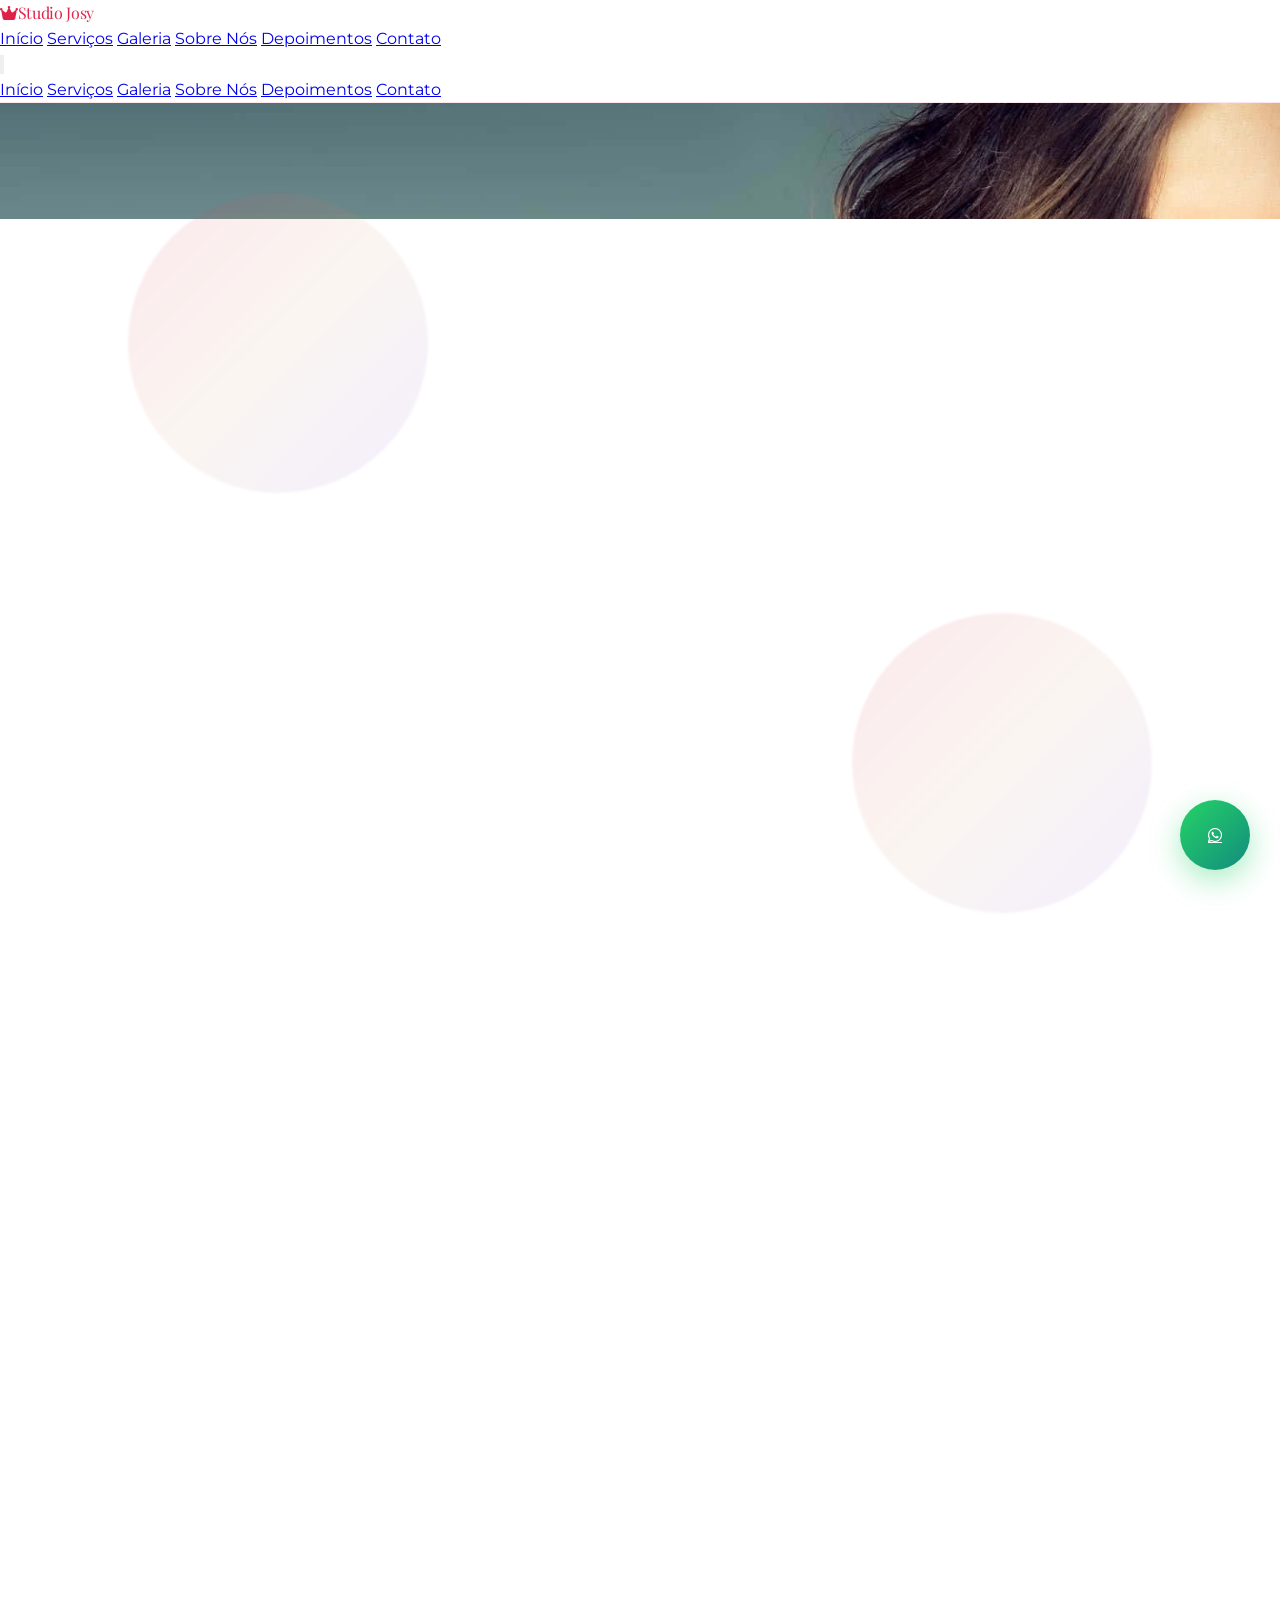
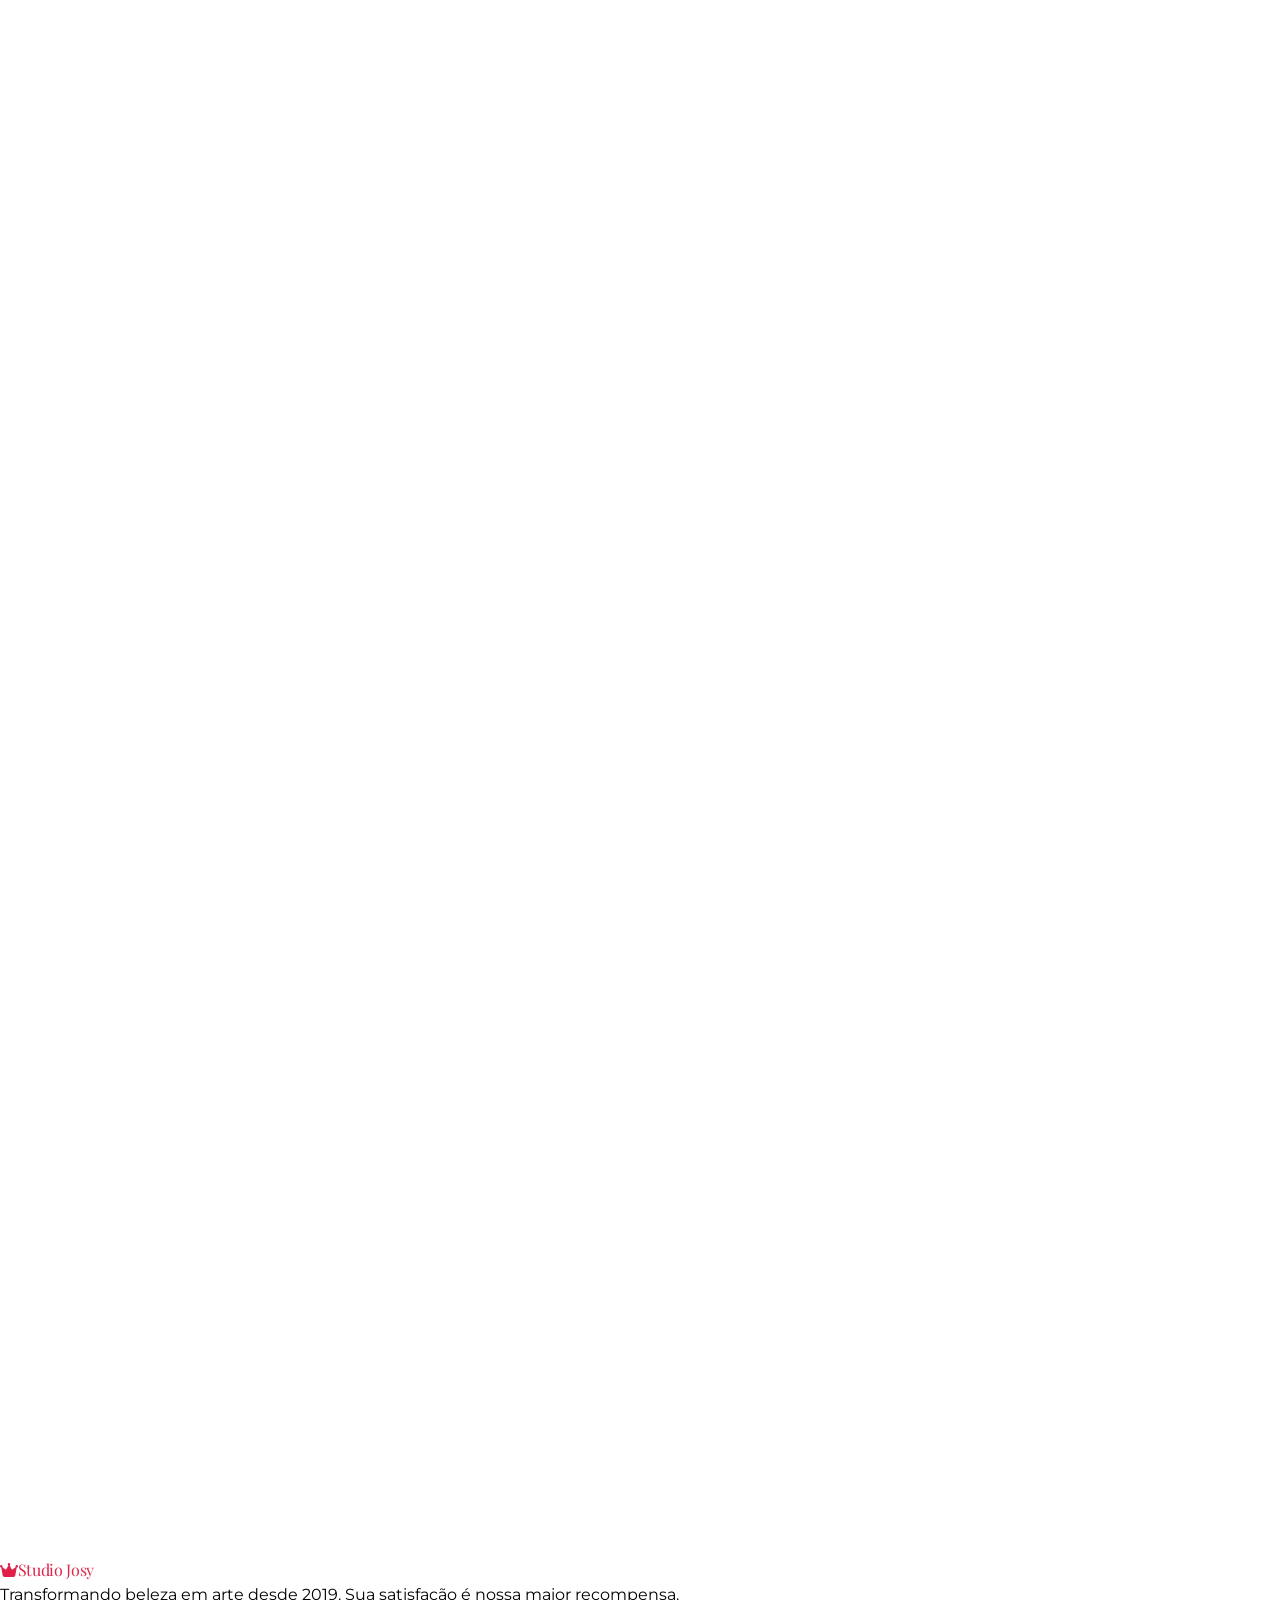
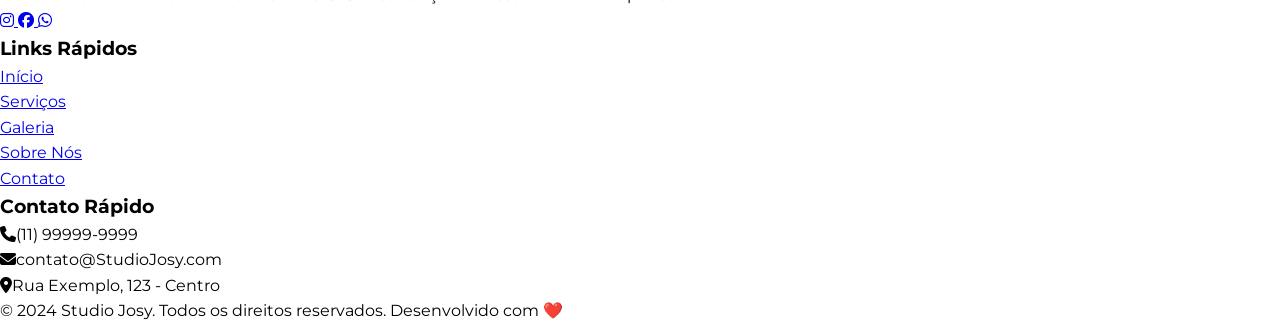
==== commit 6952ee7f: "primeiro commit" ====
--- a/index.html
+++ b/index.html
@@ -66,7 +66,7 @@
     </header>
 
     <!-- Hero Section -->
-    <section id="inicio" class="relative pt-24 h-screen flex items-center scroll-snap-section hero-bg-fixed" style="background-image: url('img/salao.JPG');">
+    <section id="inicio" class="relative pt-24 h-screen flex items-center scroll-snap-section hero-bg-fixed" style="background-image: url('img/salaoback.jpg');">
         <div class="floating-elements"></div>
         <div class="absolute inset-0 hero-overlay"></div>
         
@@ -205,7 +205,7 @@
             </div>
             <div class="grid grid-cols-1 sm:grid-cols-2 md:grid-cols-3 lg:grid-cols-4 gap-6">
                 <div class="gallery-item relative overflow-hidden shadow-lg fade-in-left gpu-accelerated">
-                    <img src="img/salão.jpg" alt="Salão ambiente" class="w-full h-64 object-cover" />
+                    <img src="img/salao.jpg" alt="Salão ambiente" class="w-full h-64 object-cover" />
                     <div class="gallery-overlay">
                         <h3 class="text-white text-lg font-semibold">Ambiente Aconchegante</h3>
                         <p class="text-white text-sm mt-2">Espaço moderno e confortável</p>
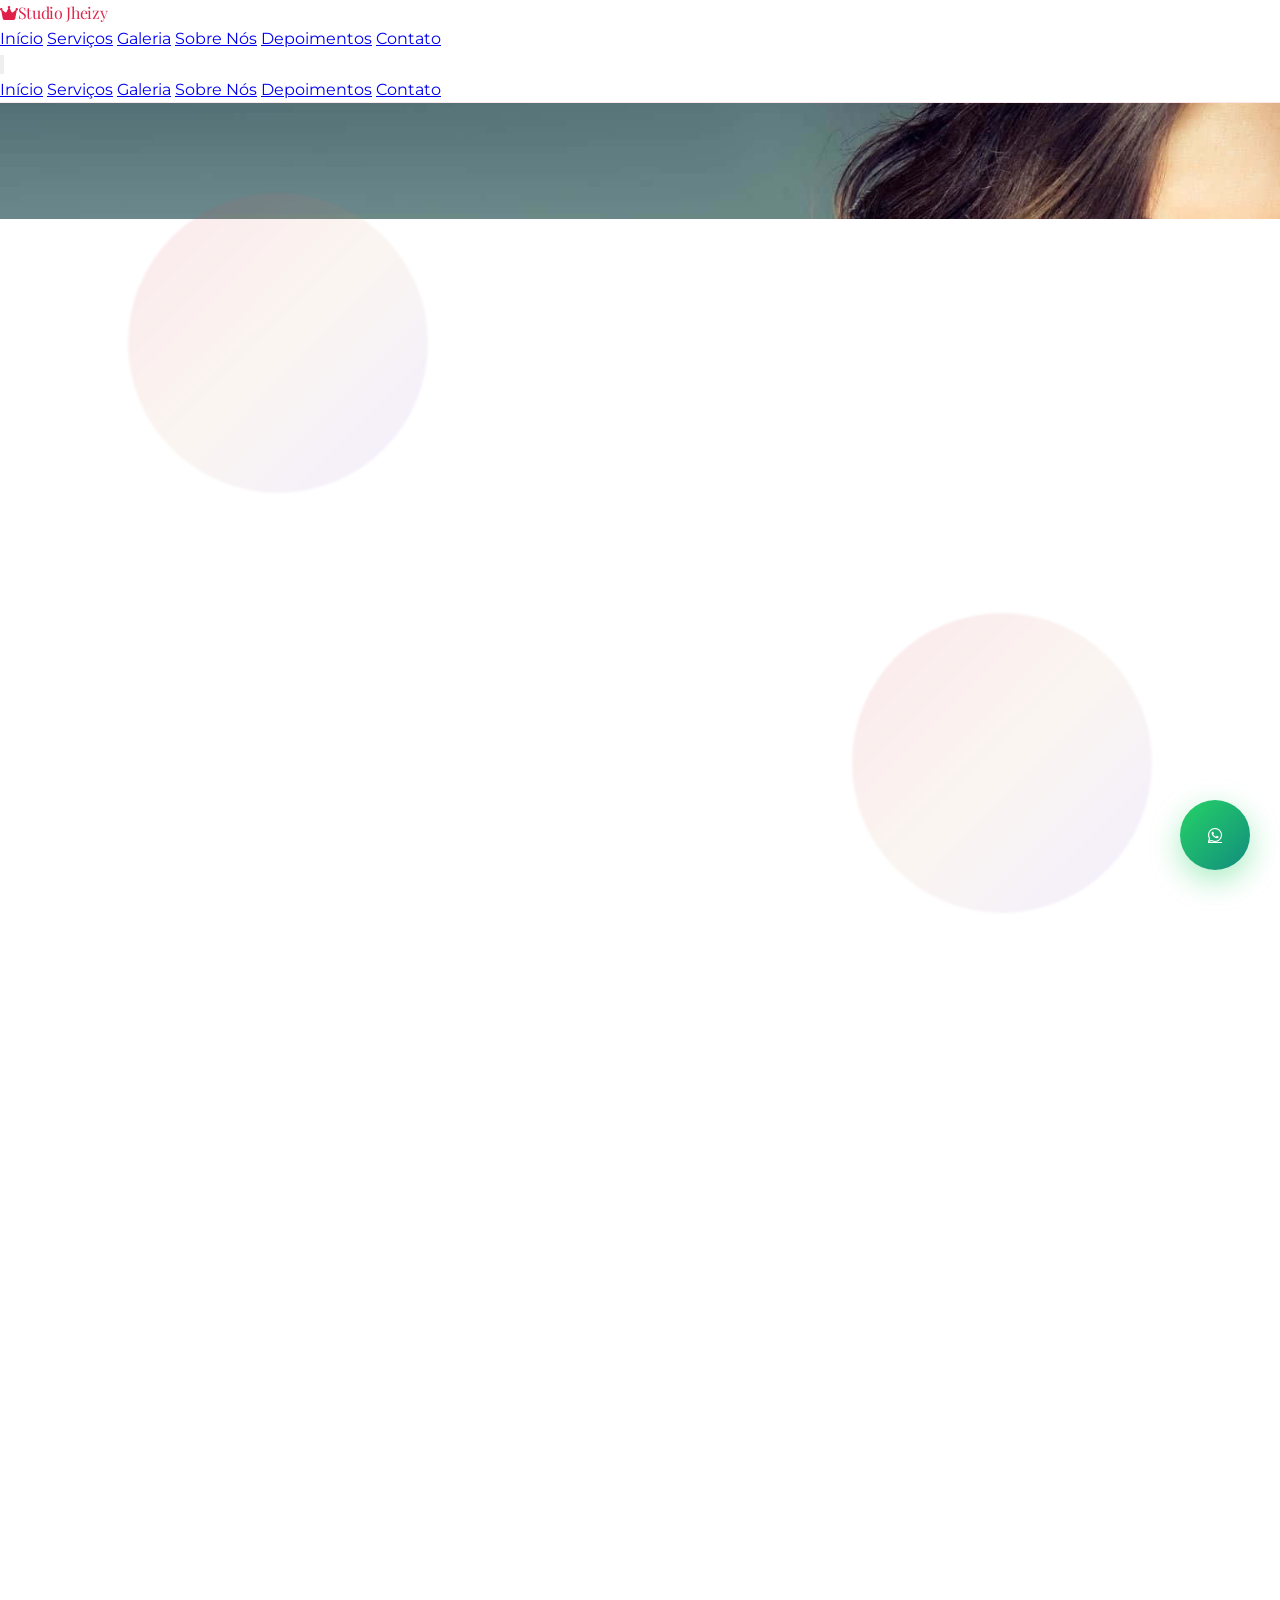
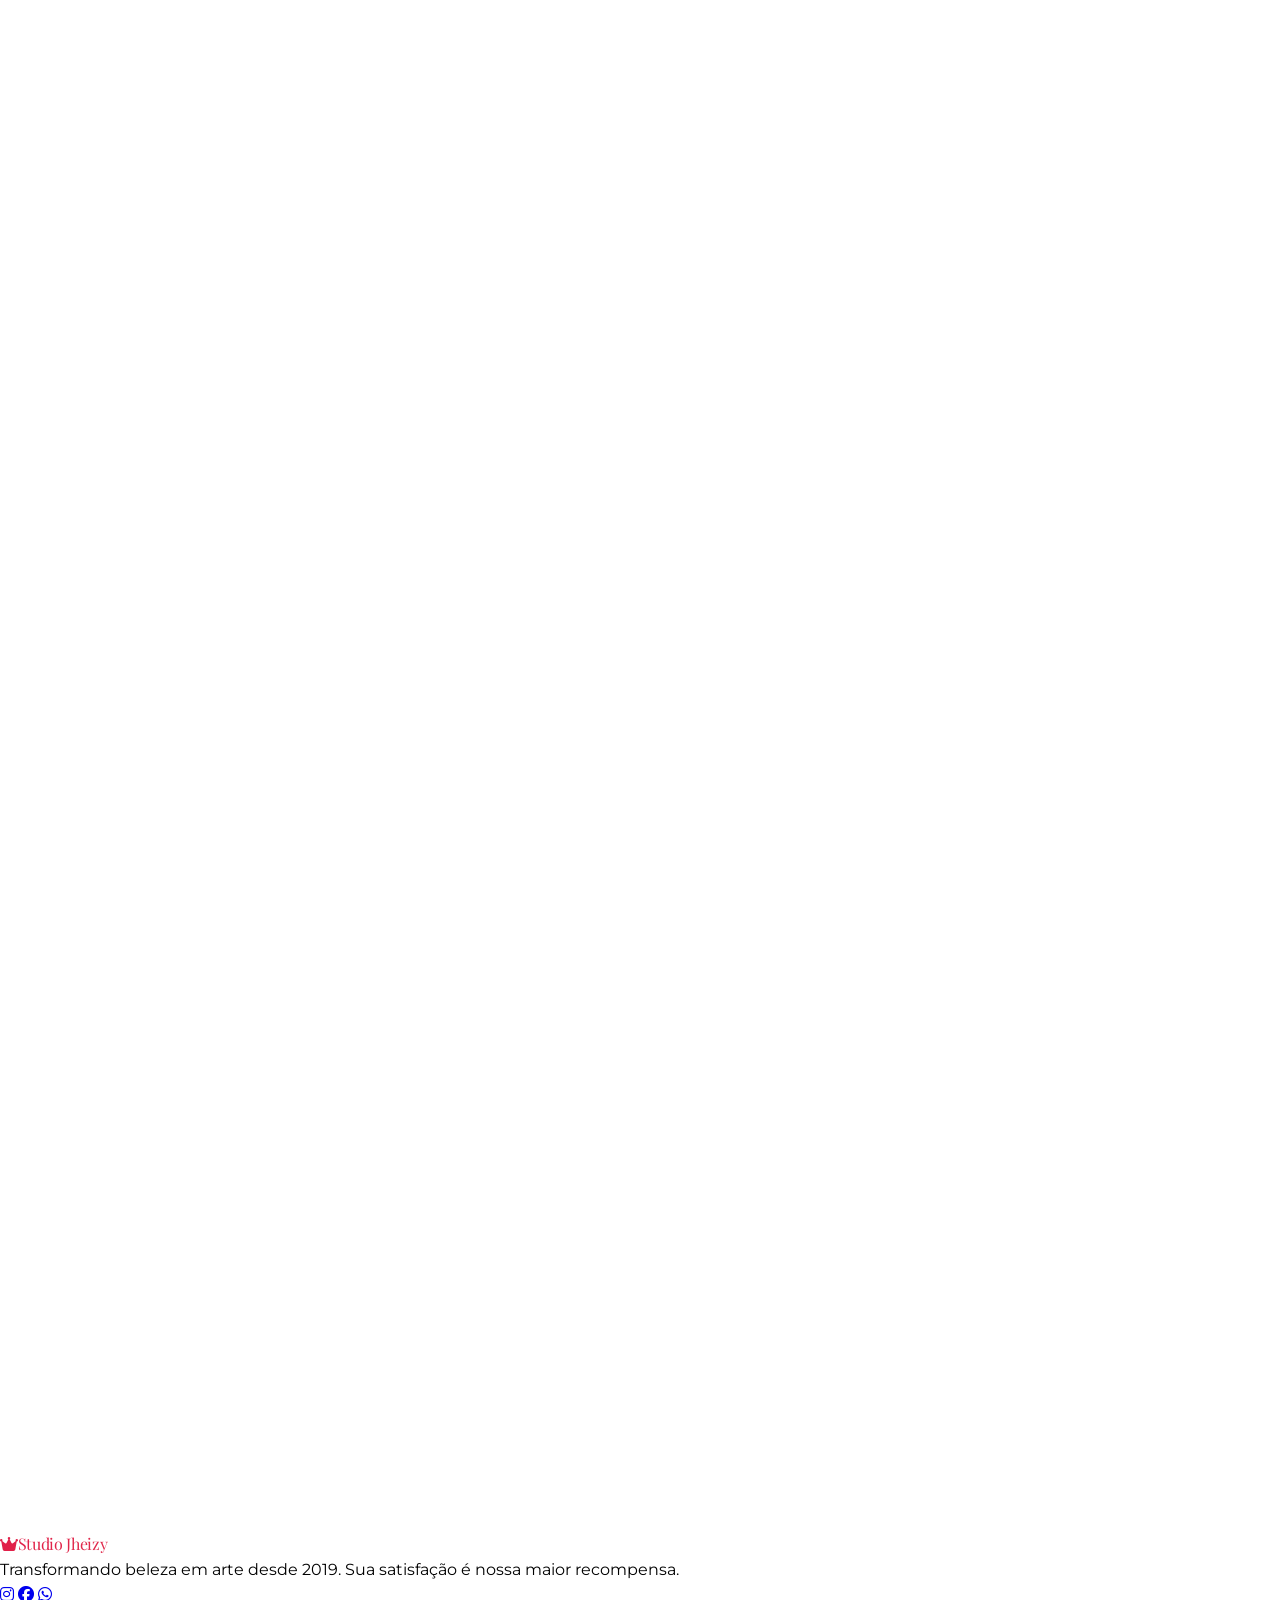
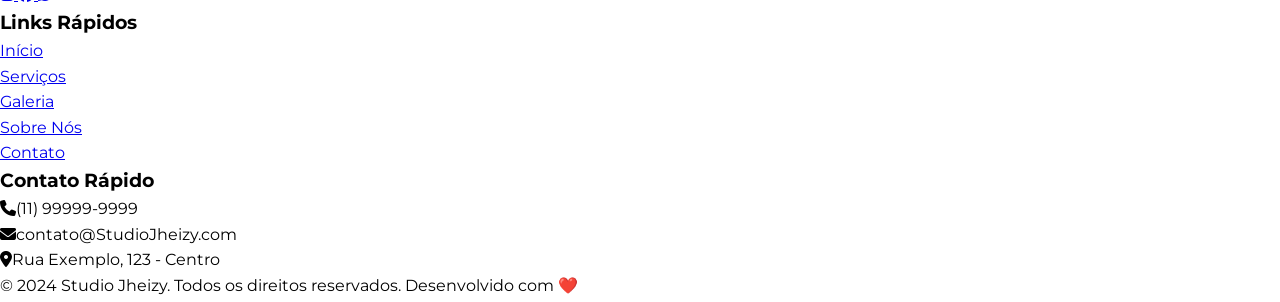
==== commit d9803990: "primeiro commit" ====
--- a/index.html
+++ b/index.html
@@ -3,7 +3,7 @@
 <head>
     <meta charset="UTF-8">
     <meta name="viewport" content="width=device-width, initial-scale=1.0">
-    <title>Studio Josy - Salão de Beleza & Estética</title>
+    <title>Studio Jheizy - Salão de Beleza & Estética</title>
     <script src="https://cdn.tailwindcss.com"></script>
     <link href="https://fonts.googleapis.com/css2?family=Montserrat:wght@300;400;500;600;700&family=Playfair+Display:wght@400;500;600;700&family=Dancing+Script:wght@400;500;600;700&display=swap" rel="stylesheet">
     <link rel="stylesheet" href="https://cdnjs.cloudflare.com/ajax/libs/font-awesome/6.4.0/css/all.min.css">
@@ -21,7 +21,7 @@
     <div class="scroll-progress" id="scrollProgress"></div>
 
     <!-- WhatsApp Floating Button -->
-    <a href="https://wa.me/5511999999999?text=Olá! Gostaria de agendar um horário no Studio Josy" target="_blank" class="floating-whatsapp gpu-accelerated">
+    <a href="https://wa.me/5511999999999?text=Olá! Gostaria de agendar um horário no Studio Jheizy" target="_blank" class="floating-whatsapp gpu-accelerated">
         <i class="fab fa-whatsapp text-2xl"></i>
     </a>
 
@@ -30,7 +30,7 @@
         <div class="container mx-auto px-4 py-4">
             <nav class="flex justify-between items-center">
                 <div class="text-3xl font-bold heading-font gradient-text">
-                    <a href="#inicio"><i class="fas fa-crown mr-2"></i>Studio Josy</a>
+                    <a href="#inicio"><i class="fas fa-crown mr-2"></i>Studio Jheizy</a>
                 </div>
                 
                 <div class="hidden md:flex space-x-8">
@@ -74,7 +74,7 @@
             <div class="max-w-4xl fade-in-up">
                 <p class="script-font text-2xl md:text-3xl mb-4 text-pink-200">Bem-vinda ao</p>
                 <h1 class="heading-font text-5xl md:text-7xl font-bold mb-6 leading-tight">
-                    Sudio Josy
+                    Studio Jheizy
                     <span class="block text-3xl md:text-4xl text-pink-200 mt-2">Salão de Beleza & Estética</span>
                 </h1>
                 <p class="text-xl md:text-2xl mb-8 max-w-2xl leading-relaxed">
@@ -111,7 +111,7 @@
                     <p class="text-gray-600 text-center mb-4">Transformações completas com cortes modernos e penteados exclusivos.</p>
                     <ul class="space-y-2 text-sm text-gray-600">
                         <li class="flex items-center"><i class="fas fa-check text-rose-600 mr-2"></i>Corte feminino</li>
-                        <li class="flex items-center"><i class="fas fa-check text-rose-600 mr-2"></i>Corte masculino</li>
+                        <!--<li class="flex items-center"><i class="fas fa-check text-rose-600 mr-2"></i>Corte masculino</li>-->
                         <li class="flex items-center"><i class="fas fa-check text-rose-600 mr-2"></i>Penteado noivas</li>
                         <li class="flex items-center"><i class="fas fa-check text-rose-600 mr-2"></i>Escova progressiva</li>
                     </ul>
@@ -277,7 +277,7 @@
                     <div class="fade-in-left">
                         <h3 class="heading-font text-2xl font-bold mb-6 text-rose-600">Nossa História</h3>
                         <p class="text-gray-700 mb-6 leading-relaxed">
-                            No Studio Josy, nossa missão é realçar a beleza natural de cada cliente com tratamentos personalizados e atendimento de excelência. Com anos de experiência, nossa equipe é apaixonada pelo que faz e dedicada a proporcionar momentos de cuidado e autoestima.
+                            No Studio Jheizy, nossa missão é realçar a beleza natural de cada cliente com tratamentos personalizados e atendimento de excelência. Com anos de experiência, nossa equipe é apaixonada pelo que faz e dedicada a proporcionar momentos de cuidado e autoestima.
                         </p>
                         <p class="text-gray-700 mb-6 leading-relaxed">
                             Utilizamos produtos de alta qualidade e técnicas modernas para garantir resultados incríveis e duradouros. Nosso compromisso é fazer você se sentir especial e radiante.
@@ -352,7 +352,7 @@
                                     <i class="fas fa-star text-yellow-400"></i>
                                     <i class="fas fa-star text-yellow-400"></i>
                                 </div>
-                                <p class="text-gray-700 italic">O Studio Josy transformou minha autoestima! Atendimento impecável e resultados incríveis. Recomendo de olhos fechados!</p>
+                                <p class="text-gray-700 italic">O Studio Jheizy transformou minha autoestima! Atendimento impecável e resultados incríveis. Recomendo de olhos fechados!</p>
                             </div>
                         </div>
                     </div>
@@ -494,7 +494,7 @@
                                         </div>
                                         <div>
                                             <h4 class="font-semibold mb-1">Email</h4>
-                                            <p class="text-rose-100">contato@StudioJosy.com</p>
+                                            <p class="text-rose-100">contato@StudioJheizy.com</p>
                                         </div>
                                     </div>
                                     
@@ -541,7 +541,7 @@
             <div class="grid grid-cols-1 md:grid-cols-3 gap-8">
                 <div>
                     <div class="text-2xl font-bold heading-font gradient-text mb-4">
-                        <i class="fas fa-crown mr-2"></i>Studio Josy
+                        <i class="fas fa-crown mr-2"></i>Studio Jheizy
                     </div>
                     <p class="text-gray-400 mb-4">Transformando beleza em arte desde 2019. Sua satisfação é nossa maior recompensa.</p>
                     <div class="flex space-x-4">
@@ -572,14 +572,14 @@
                     <h3 class="text-lg font-semibold mb-4">Contato Rápido</h3>
                     <div class="space-y-2 text-gray-400">
                         <p><i class="fas fa-phone mr-2"></i>(11) 99999-9999</p>
-                        <p><i class="fas fa-envelope mr-2"></i>contato@StudioJosy.com</p>
+                        <p><i class="fas fa-envelope mr-2"></i>contato@StudioJheizy.com</p>
                         <p><i class="fas fa-map-marker-alt mr-2"></i>Rua Exemplo, 123 - Centro</p>
                     </div>
                 </div>
             </div>
             
             <div class="border-t border-gray-800 mt-8 pt-8 text-center text-gray-400">
-                <p>&copy; 2024 Studio Josy. Todos os direitos reservados. Desenvolvido com ❤️</p>
+                <p>&copy; 2024 Studio Jheizy. Todos os direitos reservados. Desenvolvido com ❤️</p>
             </div>
         </div>
     </footer>
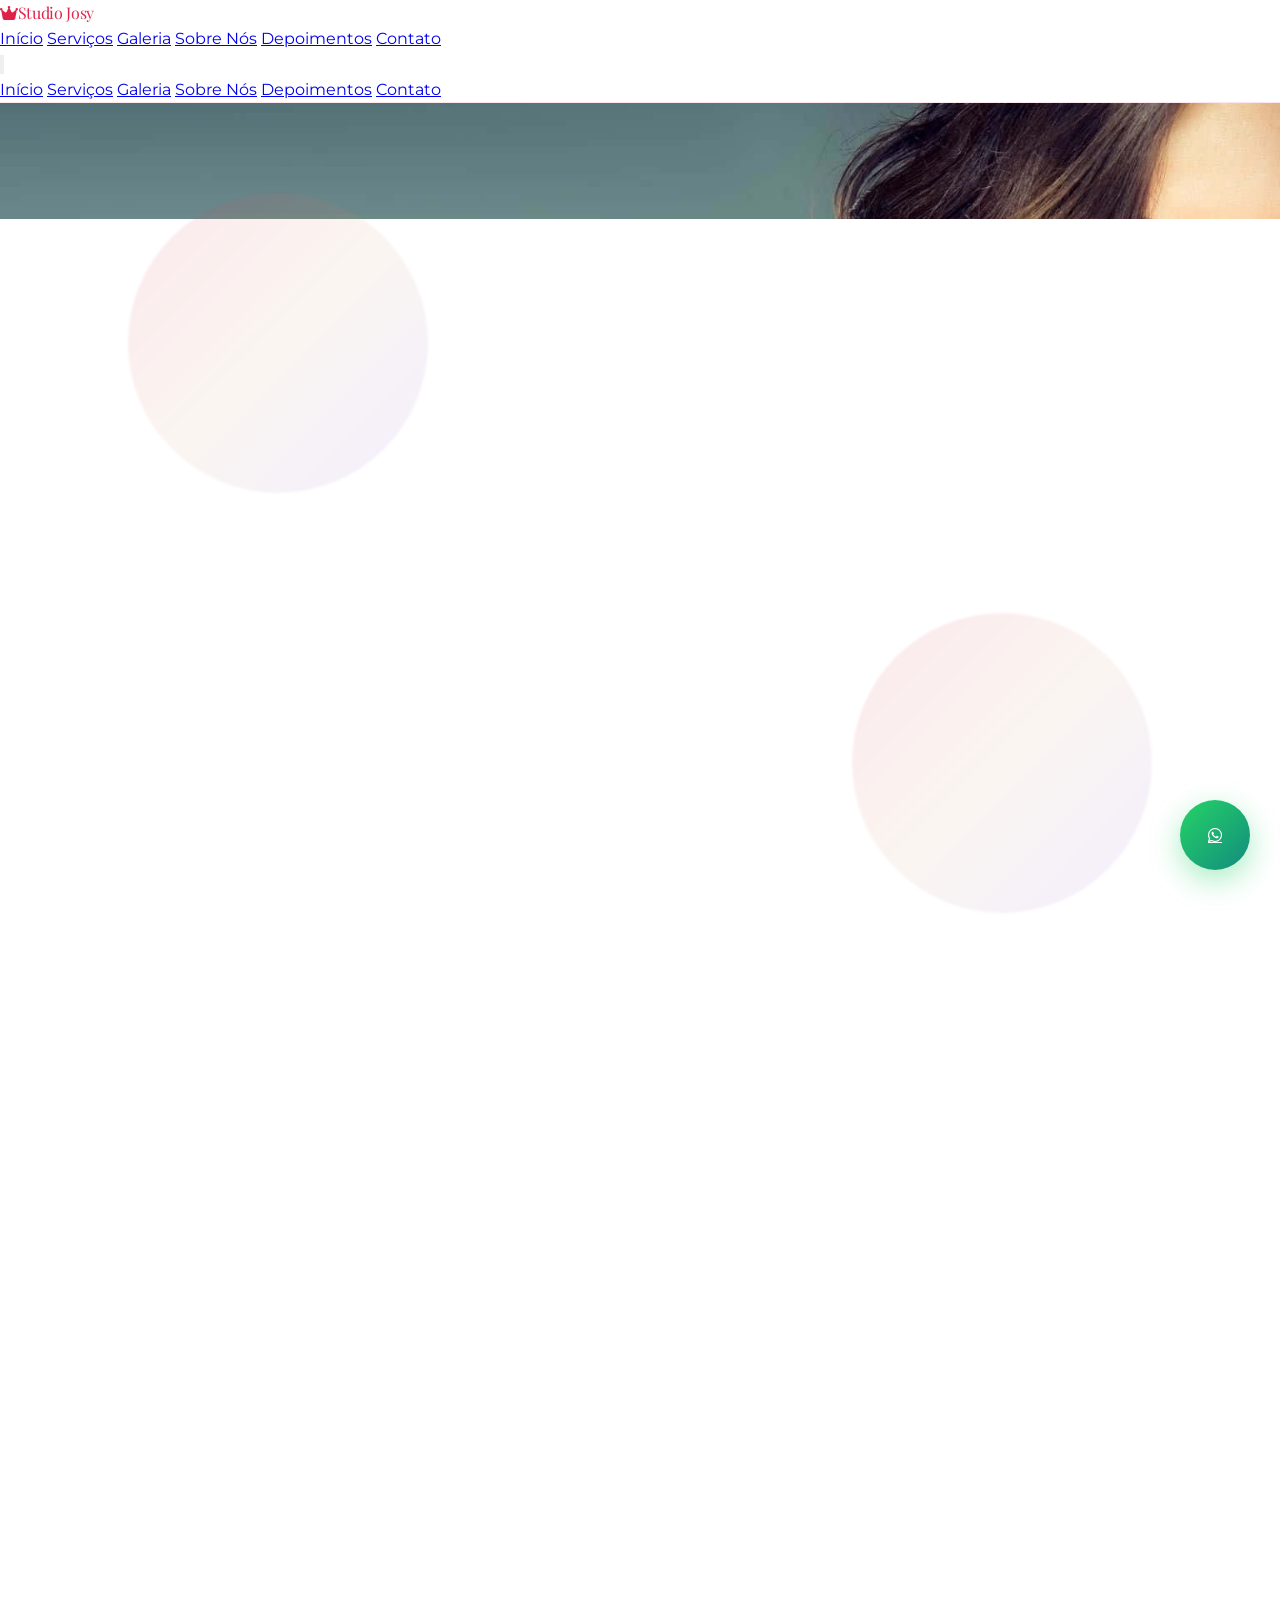
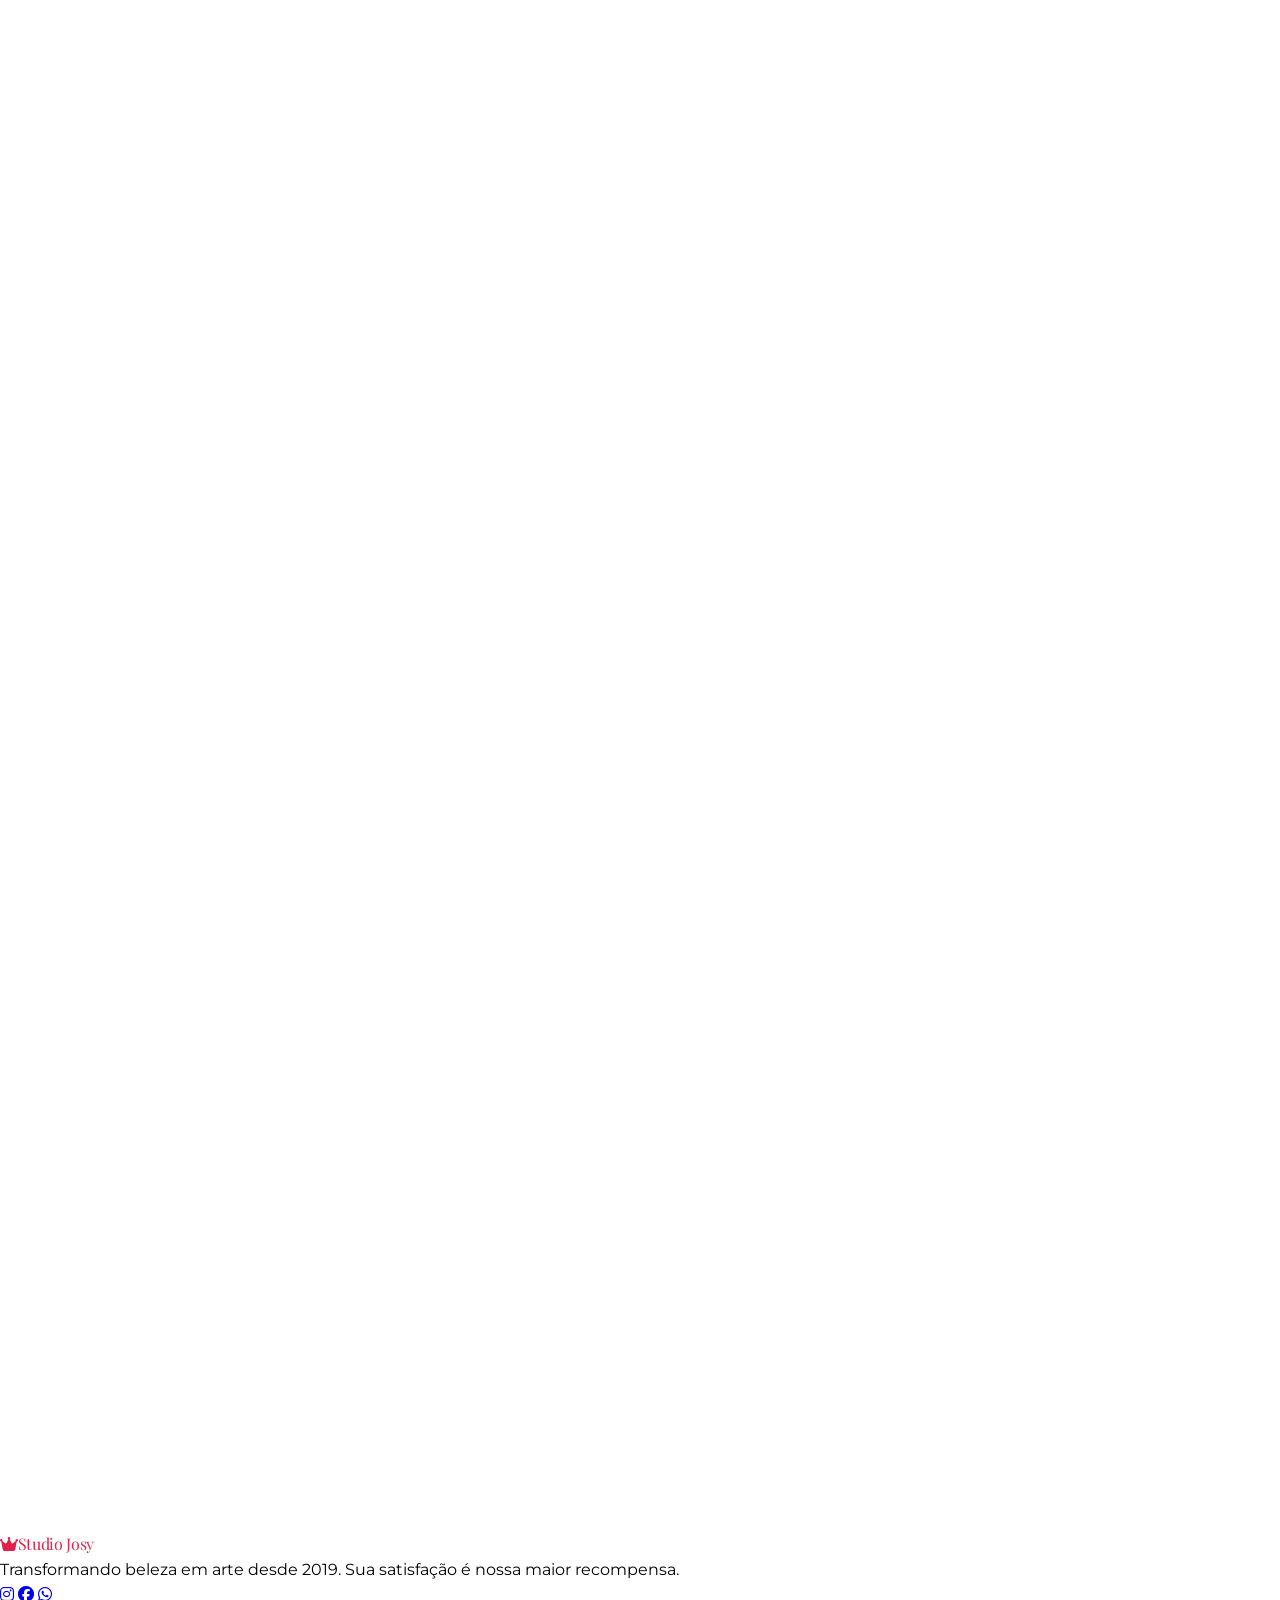
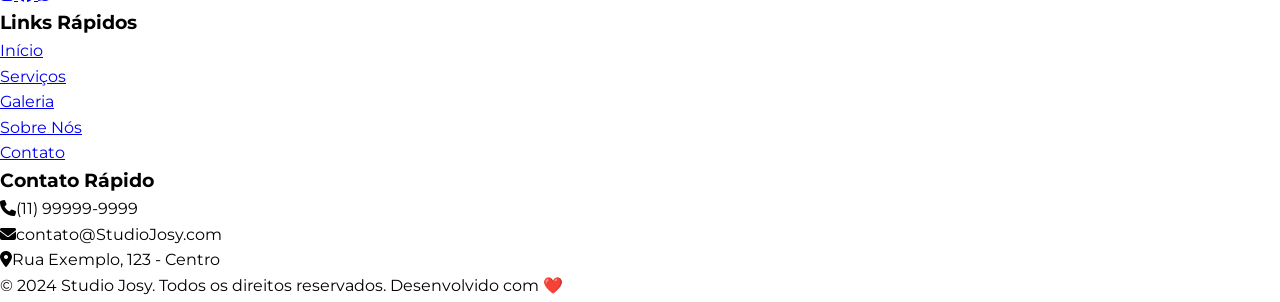
==== commit 033721f3: "primeiro commit" ====
--- a/index.html
+++ b/index.html
@@ -3,7 +3,7 @@
 <head>
     <meta charset="UTF-8">
     <meta name="viewport" content="width=device-width, initial-scale=1.0">
-    <title>Studio Jheizy - Salão de Beleza & Estética</title>
+    <title>Studio Josy - Salão de Beleza & Estética</title>
     <script src="https://cdn.tailwindcss.com"></script>
     <link href="https://fonts.googleapis.com/css2?family=Montserrat:wght@300;400;500;600;700&family=Playfair+Display:wght@400;500;600;700&family=Dancing+Script:wght@400;500;600;700&display=swap" rel="stylesheet">
     <link rel="stylesheet" href="https://cdnjs.cloudflare.com/ajax/libs/font-awesome/6.4.0/css/all.min.css">
@@ -21,7 +21,7 @@
     <div class="scroll-progress" id="scrollProgress"></div>
 
     <!-- WhatsApp Floating Button -->
-    <a href="https://wa.me/5511999999999?text=Olá! Gostaria de agendar um horário no Studio Jheizy" target="_blank" class="floating-whatsapp gpu-accelerated">
+    <a href="https://wa.me/5511999999999?text=Olá! Gostaria de agendar um horário no Studio Josy" target="_blank" class="floating-whatsapp gpu-accelerated">
         <i class="fab fa-whatsapp text-2xl"></i>
     </a>
 
@@ -30,7 +30,7 @@
         <div class="container mx-auto px-4 py-4">
             <nav class="flex justify-between items-center">
                 <div class="text-3xl font-bold heading-font gradient-text">
-                    <a href="#inicio"><i class="fas fa-crown mr-2"></i>Studio Jheizy</a>
+                    <a href="#inicio"><i class="fas fa-crown mr-2"></i>Studio Josy</a>
                 </div>
                 
                 <div class="hidden md:flex space-x-8">
@@ -74,7 +74,7 @@
             <div class="max-w-4xl fade-in-up">
                 <p class="script-font text-2xl md:text-3xl mb-4 text-pink-200">Bem-vinda ao</p>
                 <h1 class="heading-font text-5xl md:text-7xl font-bold mb-6 leading-tight">
-                    Studio Jheizy
+                    Studio Josy
                     <span class="block text-3xl md:text-4xl text-pink-200 mt-2">Salão de Beleza & Estética</span>
                 </h1>
                 <p class="text-xl md:text-2xl mb-8 max-w-2xl leading-relaxed">
@@ -277,7 +277,7 @@
                     <div class="fade-in-left">
                         <h3 class="heading-font text-2xl font-bold mb-6 text-rose-600">Nossa História</h3>
                         <p class="text-gray-700 mb-6 leading-relaxed">
-                            No Studio Jheizy, nossa missão é realçar a beleza natural de cada cliente com tratamentos personalizados e atendimento de excelência. Com anos de experiência, nossa equipe é apaixonada pelo que faz e dedicada a proporcionar momentos de cuidado e autoestima.
+                            No Studio Josy, nossa missão é realçar a beleza natural de cada cliente com tratamentos personalizados e atendimento de excelência. Com anos de experiência, nossa equipe é apaixonada pelo que faz e dedicada a proporcionar momentos de cuidado e autoestima.
                         </p>
                         <p class="text-gray-700 mb-6 leading-relaxed">
                             Utilizamos produtos de alta qualidade e técnicas modernas para garantir resultados incríveis e duradouros. Nosso compromisso é fazer você se sentir especial e radiante.
@@ -352,7 +352,7 @@
                                     <i class="fas fa-star text-yellow-400"></i>
                                     <i class="fas fa-star text-yellow-400"></i>
                                 </div>
-                                <p class="text-gray-700 italic">O Studio Jheizy transformou minha autoestima! Atendimento impecável e resultados incríveis. Recomendo de olhos fechados!</p>
+                                <p class="text-gray-700 italic">O Studio Josy transformou minha autoestima! Atendimento impecável e resultados incríveis. Recomendo de olhos fechados!</p>
                             </div>
                         </div>
                     </div>
@@ -494,7 +494,7 @@
                                         </div>
                                         <div>
                                             <h4 class="font-semibold mb-1">Email</h4>
-                                            <p class="text-rose-100">contato@StudioJheizy.com</p>
+                                            <p class="text-rose-100">contato@StudioJosy.com</p>
                                         </div>
                                     </div>
                                     
@@ -541,7 +541,7 @@
             <div class="grid grid-cols-1 md:grid-cols-3 gap-8">
                 <div>
                     <div class="text-2xl font-bold heading-font gradient-text mb-4">
-                        <i class="fas fa-crown mr-2"></i>Studio Jheizy
+                        <i class="fas fa-crown mr-2"></i>Studio Josy
                     </div>
                     <p class="text-gray-400 mb-4">Transformando beleza em arte desde 2019. Sua satisfação é nossa maior recompensa.</p>
                     <div class="flex space-x-4">
@@ -572,14 +572,14 @@
                     <h3 class="text-lg font-semibold mb-4">Contato Rápido</h3>
                     <div class="space-y-2 text-gray-400">
                         <p><i class="fas fa-phone mr-2"></i>(11) 99999-9999</p>
-                        <p><i class="fas fa-envelope mr-2"></i>contato@StudioJheizy.com</p>
+                        <p><i class="fas fa-envelope mr-2"></i>contato@StudioJosy.com</p>
                         <p><i class="fas fa-map-marker-alt mr-2"></i>Rua Exemplo, 123 - Centro</p>
                     </div>
                 </div>
             </div>
             
             <div class="border-t border-gray-800 mt-8 pt-8 text-center text-gray-400">
-                <p>&copy; 2024 Studio Jheizy. Todos os direitos reservados. Desenvolvido com ❤️</p>
+                <p>&copy; 2024 Studio Josy. Todos os direitos reservados. Desenvolvido com ❤️</p>
             </div>
         </div>
     </footer>
